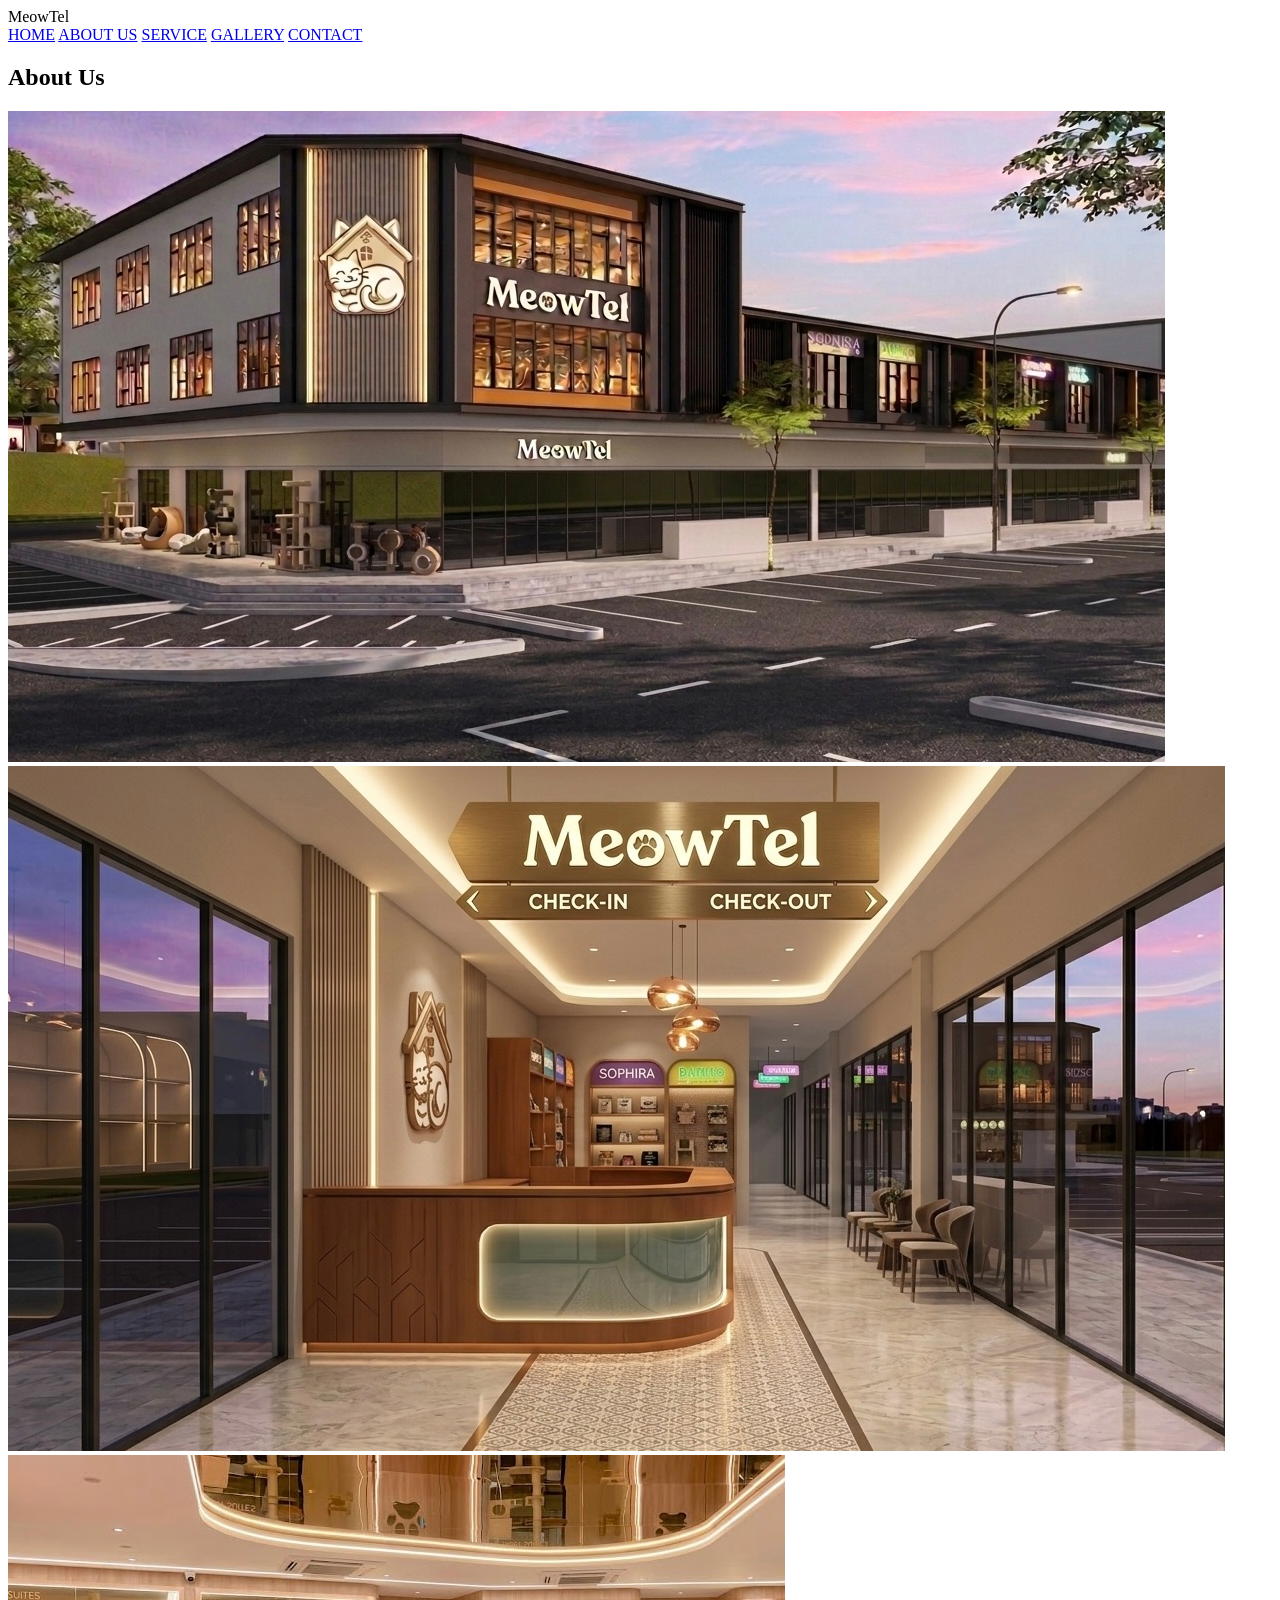
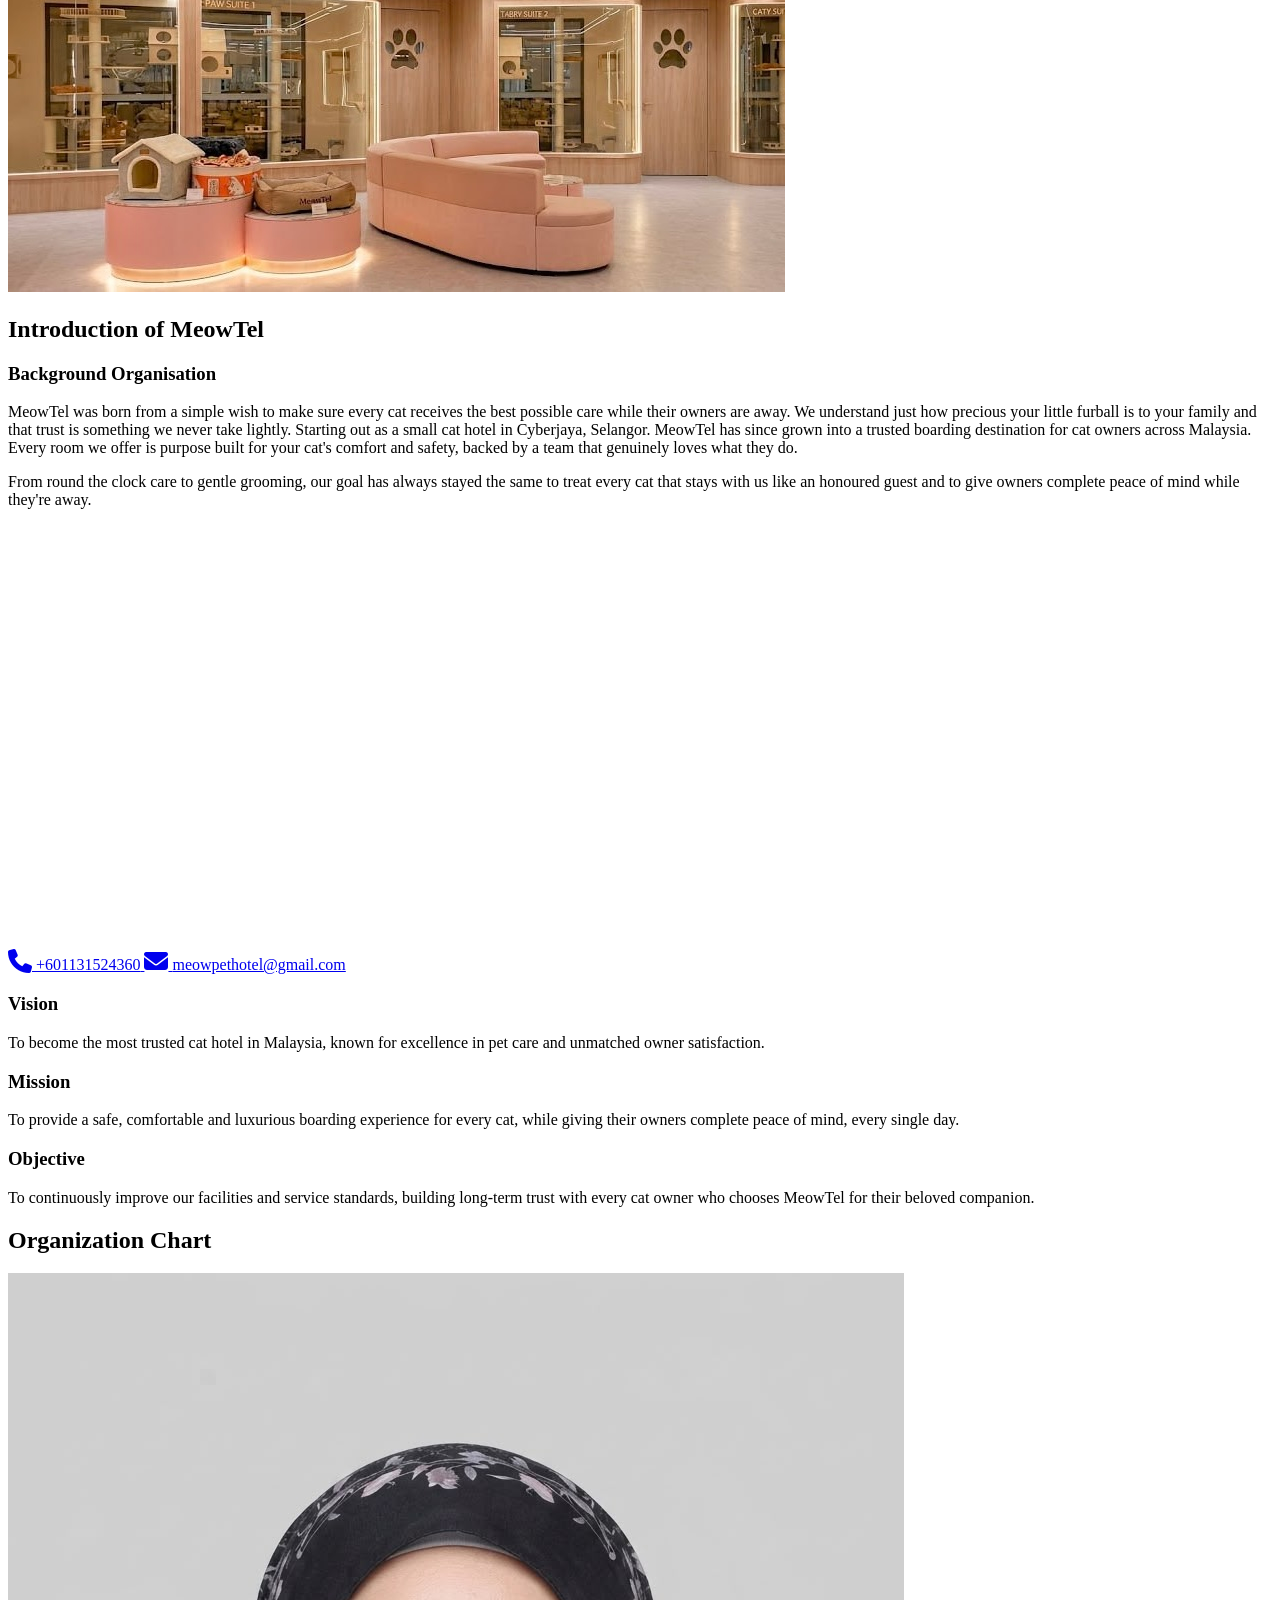
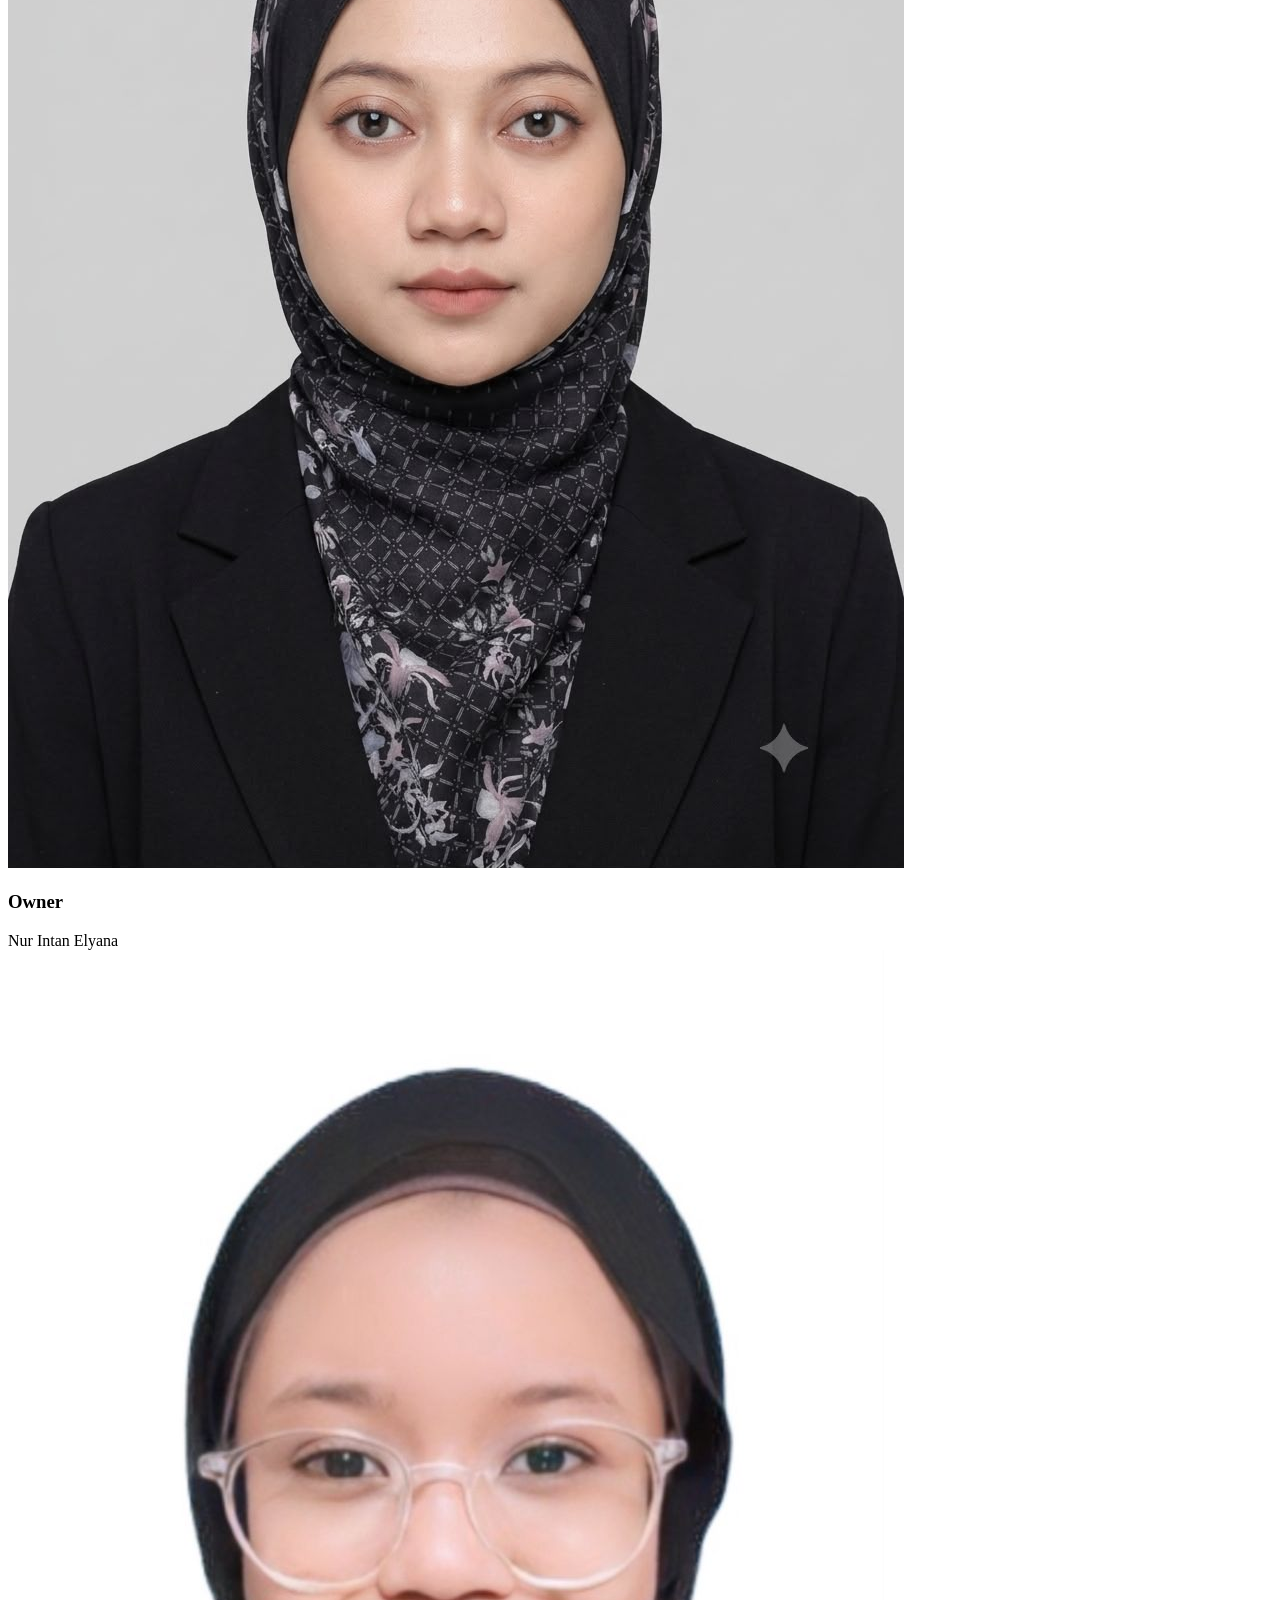
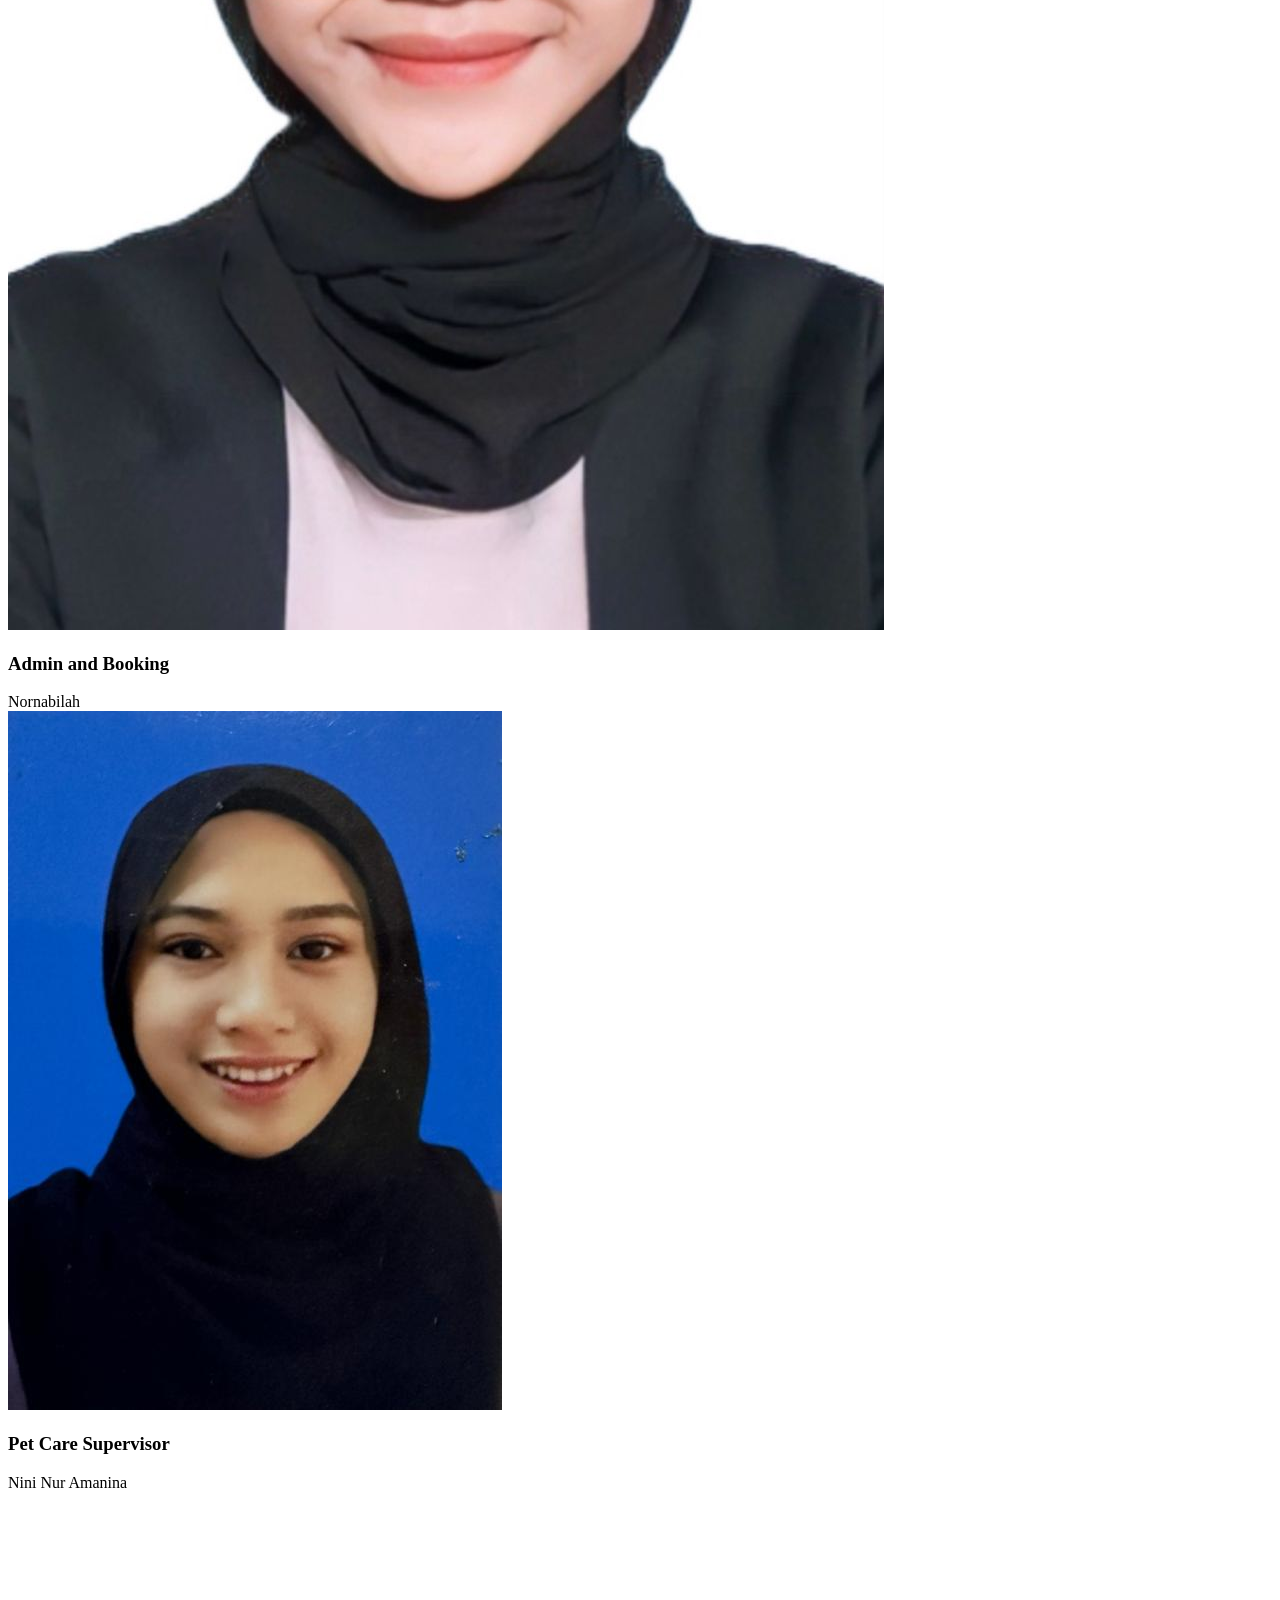
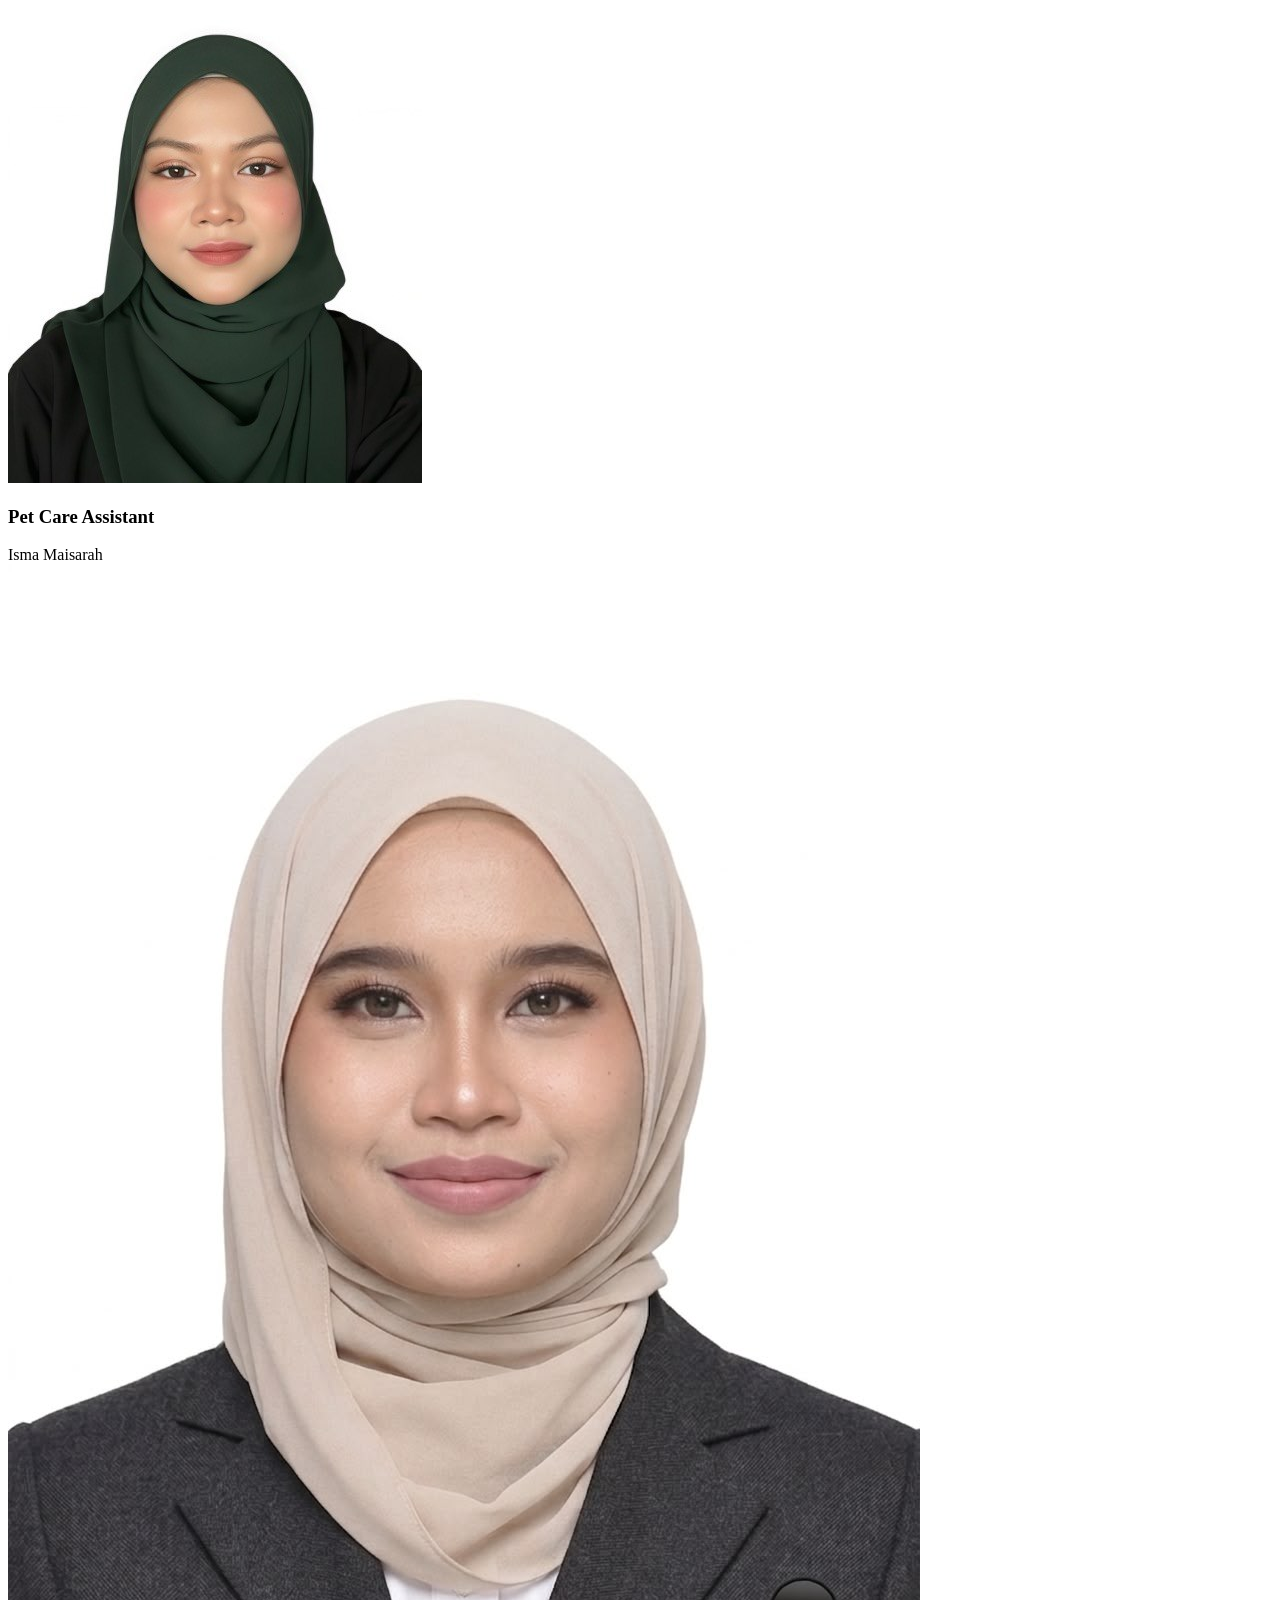
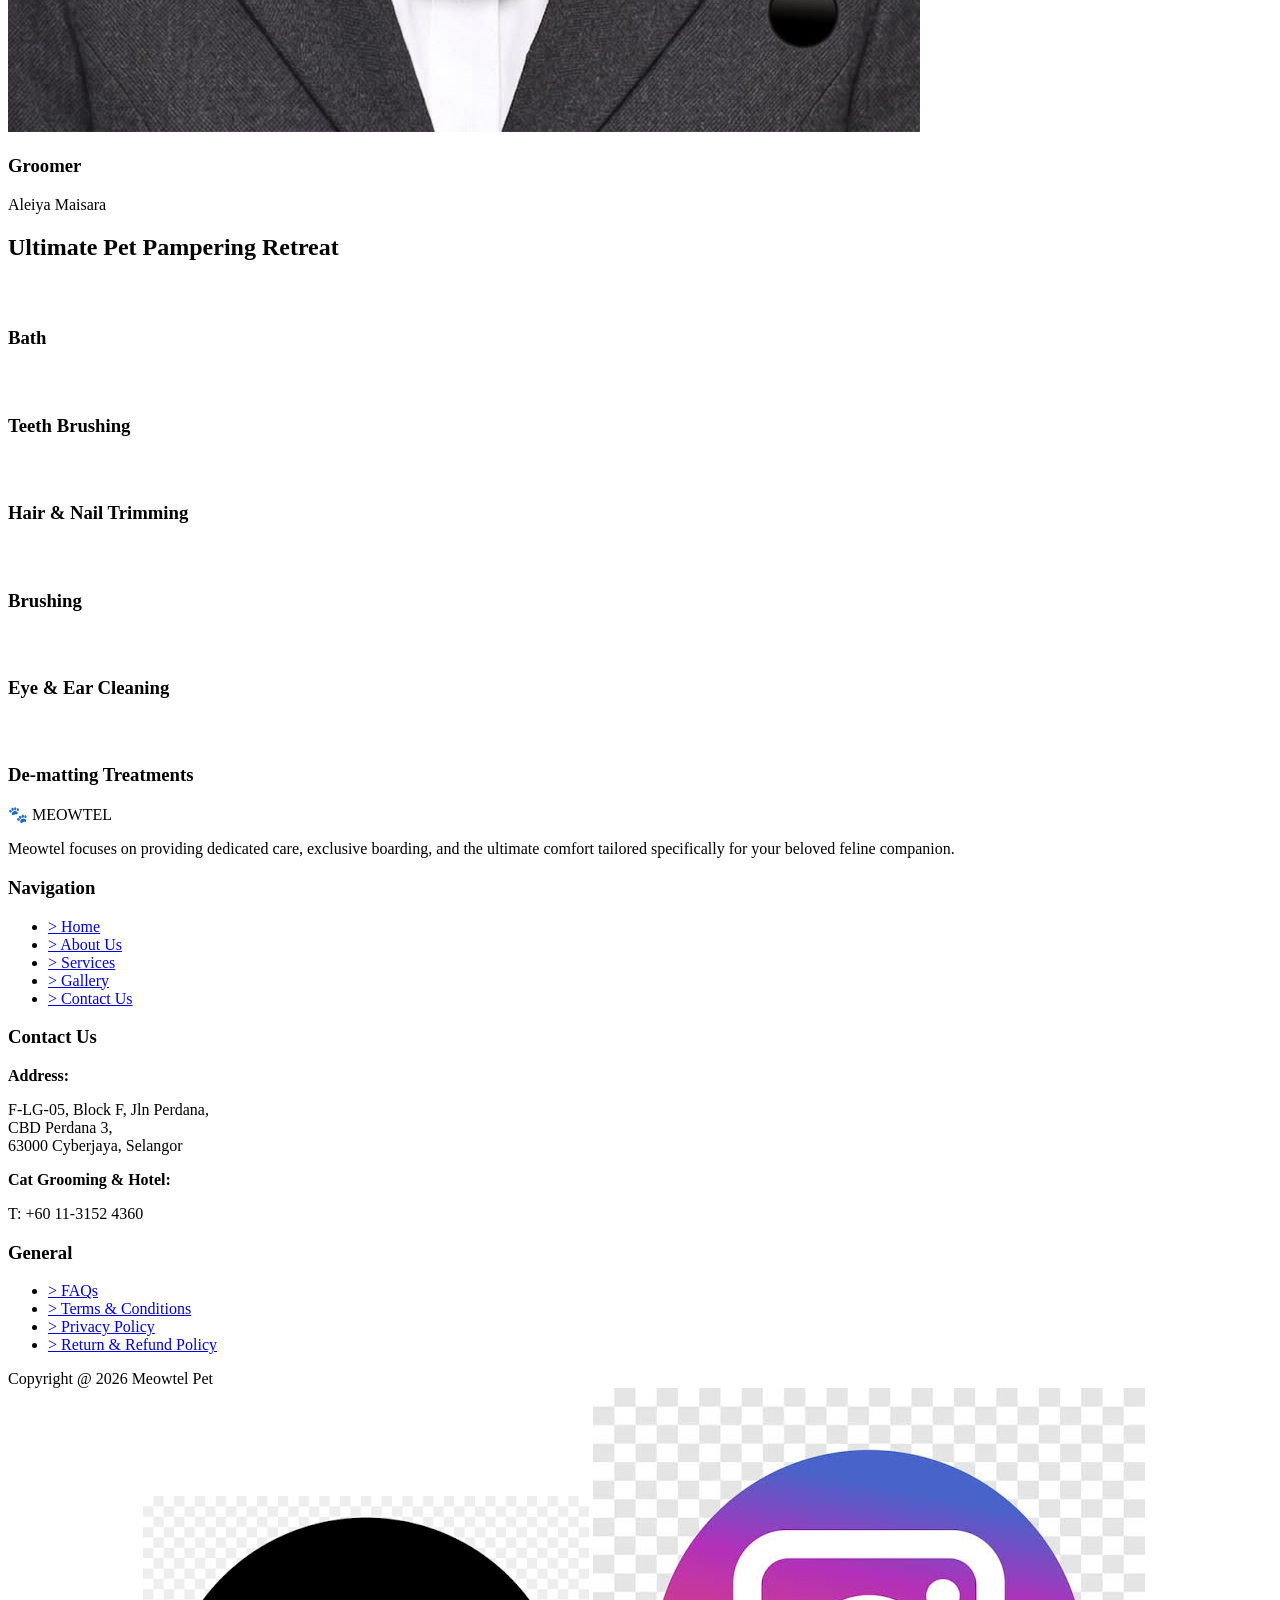
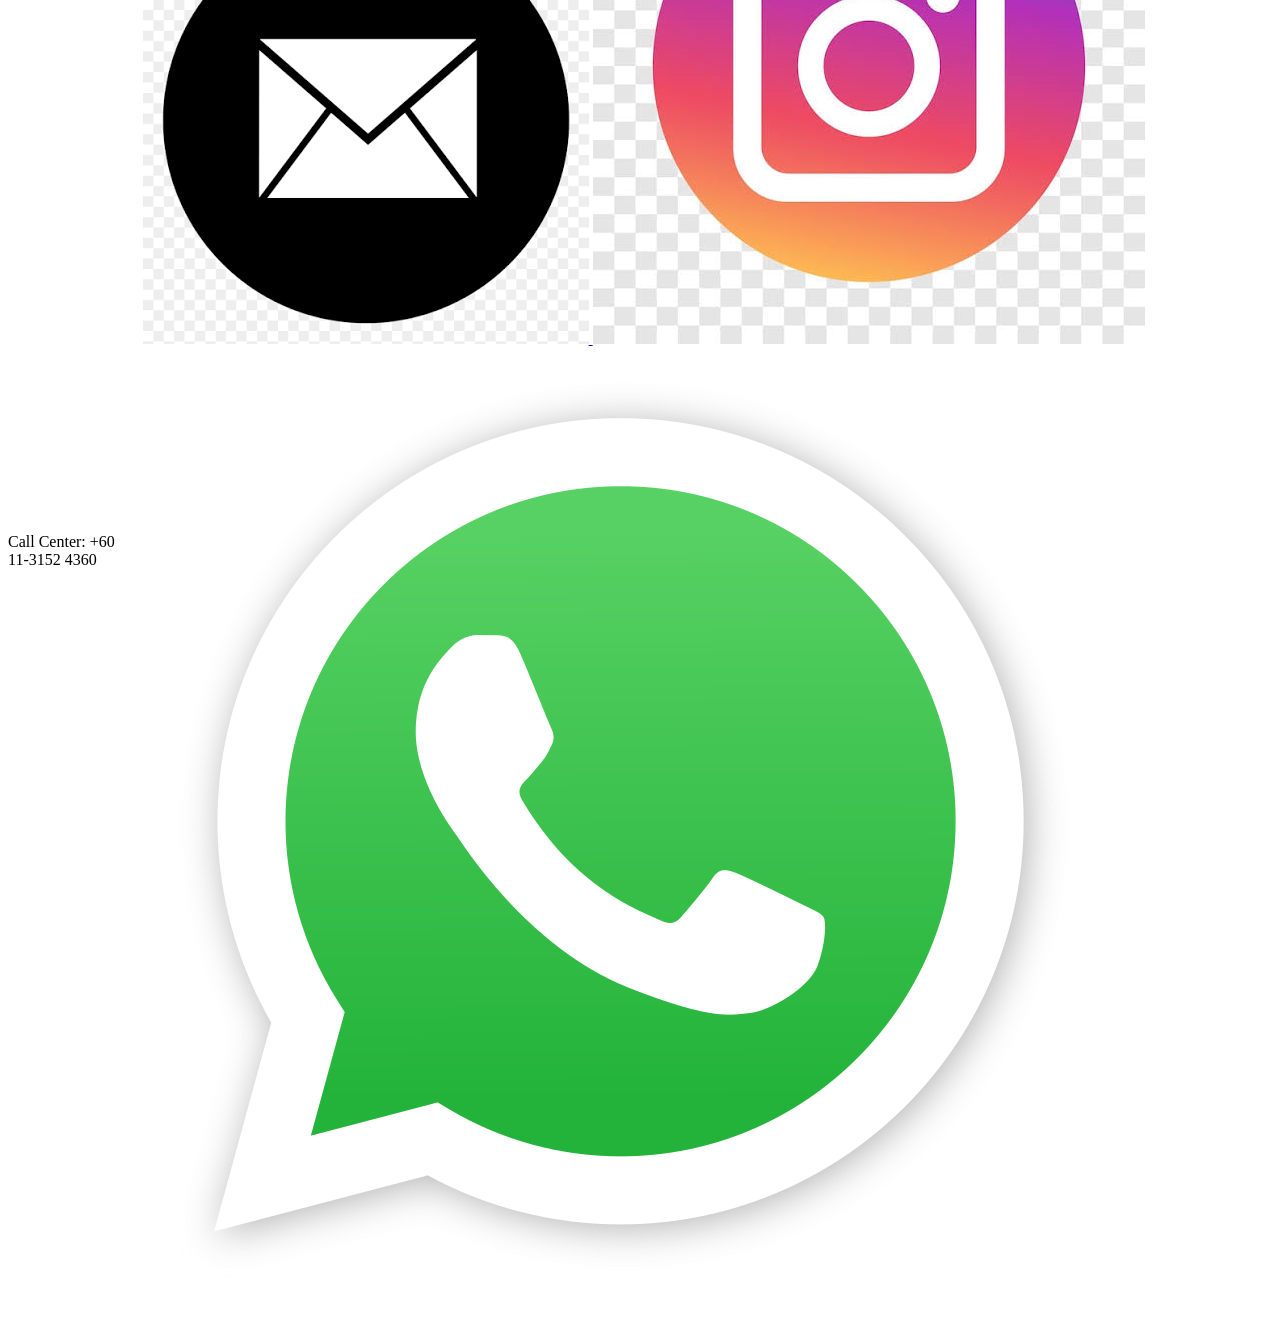
==== aboutus.html @ 7e63807b "Create aboutus.html" ====
<!DOCTYPE html>
<html>
  <head>
     <meta charset="UTF-8">
     <meta name="viewport" content="width=device-width, initial-scale=1.0">
    <title>About Us</title>
    <link rel="stylesheet" href="petstyle.css">
    <link rel="stylesheet" href="https://cdnjs.cloudflare.com/ajax/libs/font-awesome/6.4.2/css/all.min.css">
  </head>
  <body>

    <div class="menu-box">
      <div class="navbar">
        <span class="brand">MeowTel</span>
        <div class="nav-links">
          <a href="index.html">HOME</a>
          <a href="aboutus.html" class="active">ABOUT US</a>
          <a href="petservice.html">SERVICE</a>
          <a href="gallery.html">GALLERY</a>
          <a href="petcontact.html">CONTACT</a>
        </div>
      </div>
    </div>

    <!-- BANNER -->
    <section class="page-banner">
      <h1>About Us</h1>
    </section>

    <!-- MAIN CONTENT -->
    <main class="about-main">

      <!-- SECTION 1: Image Auto Slide -->
      <section class="auto-slide-section">
        <div class="auto-slide">
          <div class="auto-slide-track">
            <div class="auto-slide-item"><img src="images/kedaidepan.PNG" alt="shop"></div>
            <div class="auto-slide-item"><img src="images/kauntermeow.PNG" alt="counter"></div>
            <div class="auto-slide-item"><img src="images/lobby2.JPG" alt="lobby"></div>
          </div>
          <div class="auto-slide-dots">
            <span class="dot active"></span>
            <span class="dot"></span>
            <span class="dot"></span>
          </div>
        </div>
      </section>

      <!-- Introduction -->
      <section class="intro-box">
        <h2>Introduction of MeowTel</h2>
        <h3>Background Organisation</h3>
        <p>MeowTel was born from a simple wish to make sure every cat receives the best possible care while their owners are away. We understand just how precious your little furball is to your family and that trust is something we never take lightly. Starting out as a small cat hotel in Cyberjaya, Selangor. MeowTel has since grown into a trusted boarding destination for cat owners across Malaysia. Every room we offer is purpose built for your cat's comfort and safety, backed by a team that genuinely loves what they do.</p>
        <p>From round the clock care to gentle grooming, our goal has always stayed the same to treat every cat that stays with us like an honoured guest and to give owners complete peace of mind while they're away.</p>
      </section>

      <!-- Maps hyperlink -->
      <section class="map-section">
        <div class="map-wrapper">
          <iframe
            src="https://www.google.com/maps?q=F-LG-05,+Block+F,+Jalan+Perdana,+CBD+Perdana+3,+63000+Cyberjaya,+Selangor&output=embed"
            width="100%"
            height="420"
            style="border:0;"
            allowfullscreen=""
            loading="lazy"
            referrerpolicy="no-referrer-when-downgrade"
            title="MeowTel Location Map">
          </iframe>
        </div>

      
        <div class="contact-pills">
          <a href="tel:+60113152436" class="contact-pill">
            <span class="fa fa-phone" style="font-size:24px"></span>
            <span>+601131524360</span>
          </a>
          <a href="mailto:meowpethotel@gmail.com" class="contact-pill">
            <span class="fa fa-envelope" style="font-size:24px"></span>
            <span>meowpethotel@gmail.com</span>
          </a>
        </div>
      </section>

      <!-- Visi & Misi -->
      <section class="vm-section">
        <div class="vm-grid">
          <div class="vm-box">
            <h3>Vision</h3>
            <p>To become the most trusted cat hotel in Malaysia, known for excellence in pet care and unmatched owner satisfaction.</p>
          </div>
          <div class="vm-box">
            <h3>Mission</h3>
            <p>To provide a safe, comfortable and luxurious boarding experience for every cat, while giving their owners complete peace of mind, every single day.</p>
          </div>
        </div>

        <!-- Objective -->
        <div class="objective-box">
          <h3>Objective</h3>
          <p>To continuously improve our facilities and service standards, building long-term trust with every cat owner who chooses MeowTel for their beloved companion.</p>
        </div>
      </section>

      <!--Organization Chart -->
      <section class="org-chart">
        <h2 class="section-subtitle">Organization Chart</h2>

        <div class="chart-wrapper">
         
          <div class="chart-level level-1">
            <div class="org-card">
              <div class="org-avatar"><span><img src="images/gmbaryana.jpeg" alt="yana"></span></div>
              <h3>Owner</h3>
              <span class="org-name">Nur Intan Elyana</span>
            </div>
          </div>

          <div class="chart-connector connector-1"></div>
      
          <div class="chart-level level-2">
            <div class="org-card">
              <div class="org-avatar"><span><img src="images/bella.JPG" alt="bella"></span></div>
              <h3>Admin and Booking</h3>
              <span class="org-name">Nornabilah</span>
            </div>
            <div class="org-card">
              <div class="org-avatar"><span><img src="images/nina.JPG" alt="nina"></span></div>
              <h3>Pet Care Supervisor</h3>
              <span class="org-name">Nini Nur Amanina</span>
            </div>
          </div>

          <div class="chart-connector connector-2"></div>
         
          <div class="chart-level level-3">
            <div class="org-card">
              <div class="org-avatar"><span><img src="images/ismapss.JPG" alt="isma"></span></div>
              <h3>Pet Care Assistant</h3>
              <span class="org-name">Isma Maisarah</span>
            </div>
            <div class="org-card">
              <div class="org-avatar"><span><img src="images/mai.JPG" alt="mai"></span></div>
              <h3>Groomer</h3>
              <span class="org-name">Aleiya Maisara</span>
            </div>
          </div>

        </div>
      </section>

      <!-- Services -->
      <section class="services-retreat">
        <h2 class="section-subtitle">Ultimate Pet Pampering Retreat</h2>

        <div class="services-icon-grid">
          <div class="service-icon-item">
            <div class="service-icon-circle" style="display: flex; align-items: center; justify-content: center; font-size: 28px; color: white;">
              <i class="fa-solid fa-bath"></i>
            </div>
            <h3>Bath</h3>
          </div>
          <div class="service-icon-item">
            <div class="service-icon-circle" style="display: flex; align-items: center; justify-content: center; font-size: 28px; color: white;">
              <i class="fa-solid fa-tooth"></i>
            </div>
            <h3>Teeth Brushing</h3>
          </div>
          <div class="service-icon-item">
            <div class="service-icon-circle" style="display: flex; align-items: center; justify-content: center; font-size: 28px; color: white;">
              <i class="fa-solid fa-scissors"></i>
            </div>
            <h3>Hair & Nail Trimming</h3>
          </div>
          <div class="service-icon-item">
            <div class="service-icon-circle" style="display: flex; align-items: center; justify-content: center; font-size: 28px; color: white;">
              <i class="fa-solid fa-soap"></i>
            </div>
            <h3>Brushing</h3>
          </div>
          <div class="service-icon-item">
            <div class="service-icon-circle" style="display: flex; align-items: center; justify-content: center; font-size: 28px; color: white;">
              <i class="fa-solid fa-eye"></i>
            </div>
            <h3>Eye & Ear Cleaning</h3>
          </div>
          <div class="service-icon-item">
            <div class="service-icon-circle" style="display: flex; align-items: center; justify-content: center; font-size: 28px; color: white;">
              <i class="fa-solid fa-pump-soap"></i>
            </div>
            <h3>De-matting Treatments</h3>
          </div>
        </div>
      </section>

    </main>

    <footer class="corporate-footer">
        <div class="footer-container">
            <div class="footer-brand">
                <div class="footer-logo">🐾 MEOWTEL</div>
                <p>Meowtel focuses on providing dedicated care, exclusive boarding, and the ultimate comfort tailored specifically for your beloved feline companion.</p>
            </div>

            <div class="footer-column">
                <h3>Navigation</h3>
                <ul>
                    <li><a href="index.html">> Home</a></li>
                    <li><a href="aboutus.html">> About Us</a></li>
                    <li><a href="petservice.html">> Services</a></li>
                    <li><a href="gallery.html">> Gallery</a></li>
                    <li><a href="petcontact.html">> Contact Us</a></li>
                </ul>
            </div>

            <div class="footer-column">
                <h3>Contact Us</h3>
                <p><strong>Address:</strong></p>
                <p>
                    <a href="https://maps.app.goo.gl/d61vTCkLEhmyH38e6" target="_blank" style="color: inherit; text-decoration: none;">
                        F-LG-05, Block F, Jln Perdana,<br>
                        CBD Perdana 3,<br>
                        63000 Cyberjaya, Selangor
                    </a>
                </p>
                <p style="margin-top: 15px;"><strong>Cat Grooming & Hotel:</strong></p>
                <p>T: +60 11-3152 4360</p>
            </div>

  <div class="footer-column">
    <h3>General</h3>
    <ul>
        <li><a href="petservice.html#faq">> FAQs</a></li>
        <li><a href="petservice.html#faq">> Terms & Conditions</a></li>
        <li><a href="petservice.html#faq">> Privacy Policy</a></li>
        <li><a href="petservice.html#faq">> Return & Refund Policy</a></li>
    </ul>
</div>
        </div>

        <div class="footer-bottom">
            <div>Copyright @ 2026 Meowtel Pet</div>
            <div style="display: flex; align-items: center; gap: 20px;">
                <span>Call Center: +60 11-3152 4360</span>
                <div class="social-icons">
                    <a href="mailto:meowpethotel@gmail.com" title="Email Us">
                        <img src="images/email_logo.png" alt="Email">
                    </a>
                    <a href="https://instagram.com/meowtel.pet" target="_blank" title="Instagram">
                        <img src="images/intagram_logo.jpeg" alt="Instagram">
                    </a>
                    <a href="https://wa.me/601131524360?text=Hai%20Meowtel,%20saya%20berminat%20untuk%20mengetahui%20slot%20kosong%20hotel%20untuk%20sibulus" target="_blank" title="WhatsApp">
                        <img src="images/whatsapp_logo.webp" alt="WhatsApp">
                    </a>
                </div>
            </div>
        </div>
    </footer>

  </body>
</html>
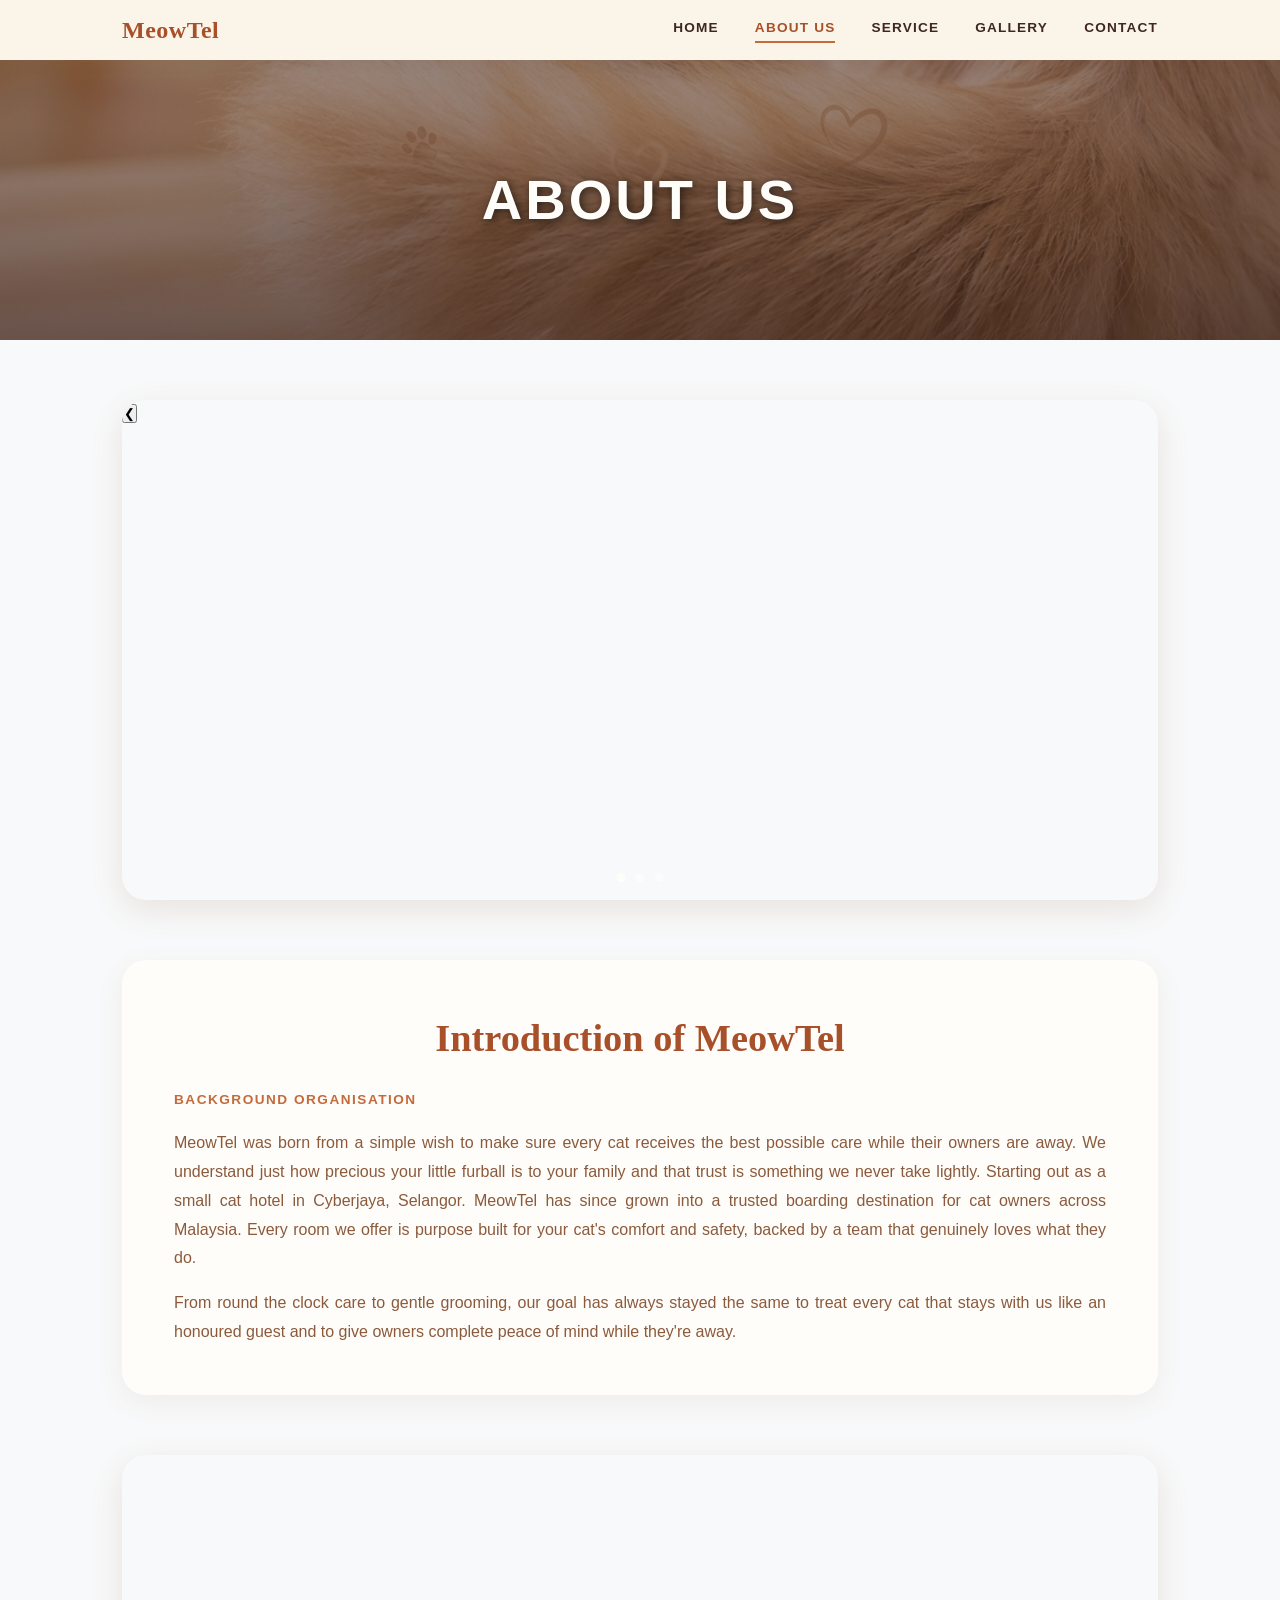
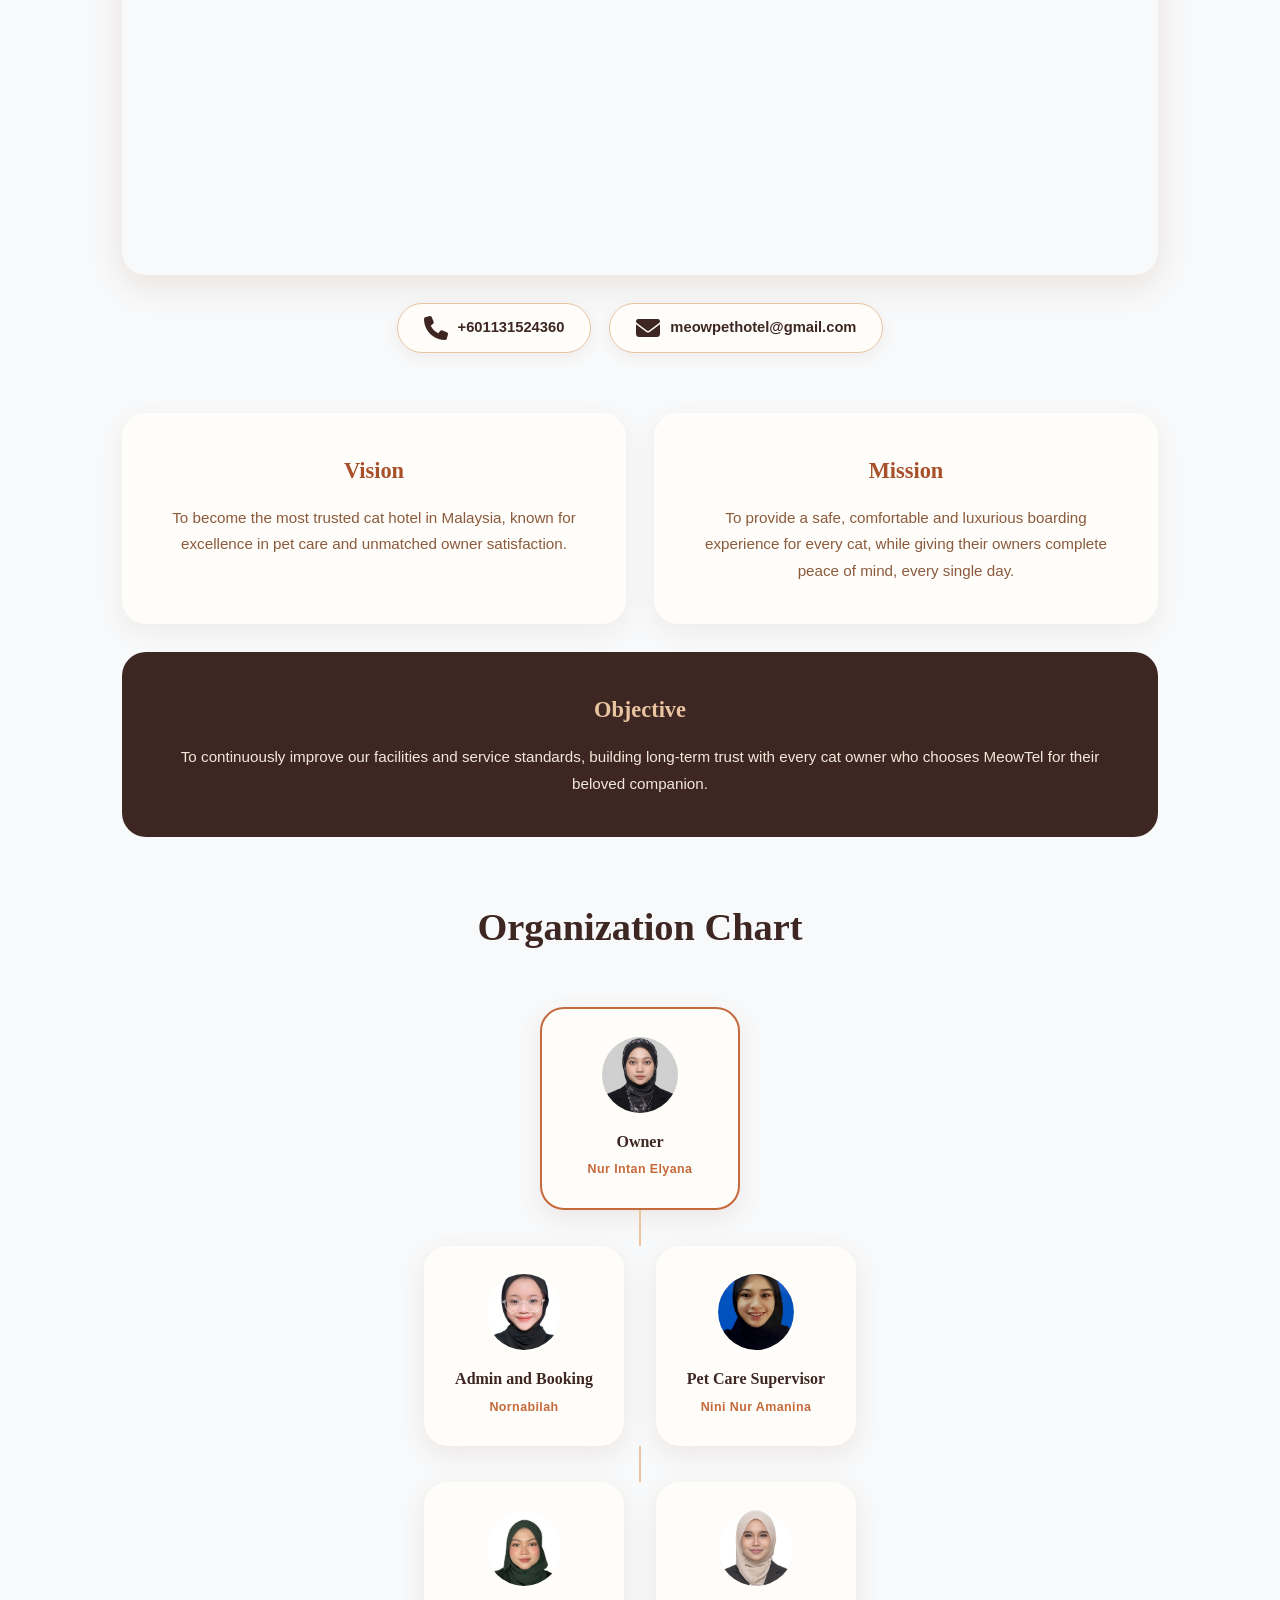
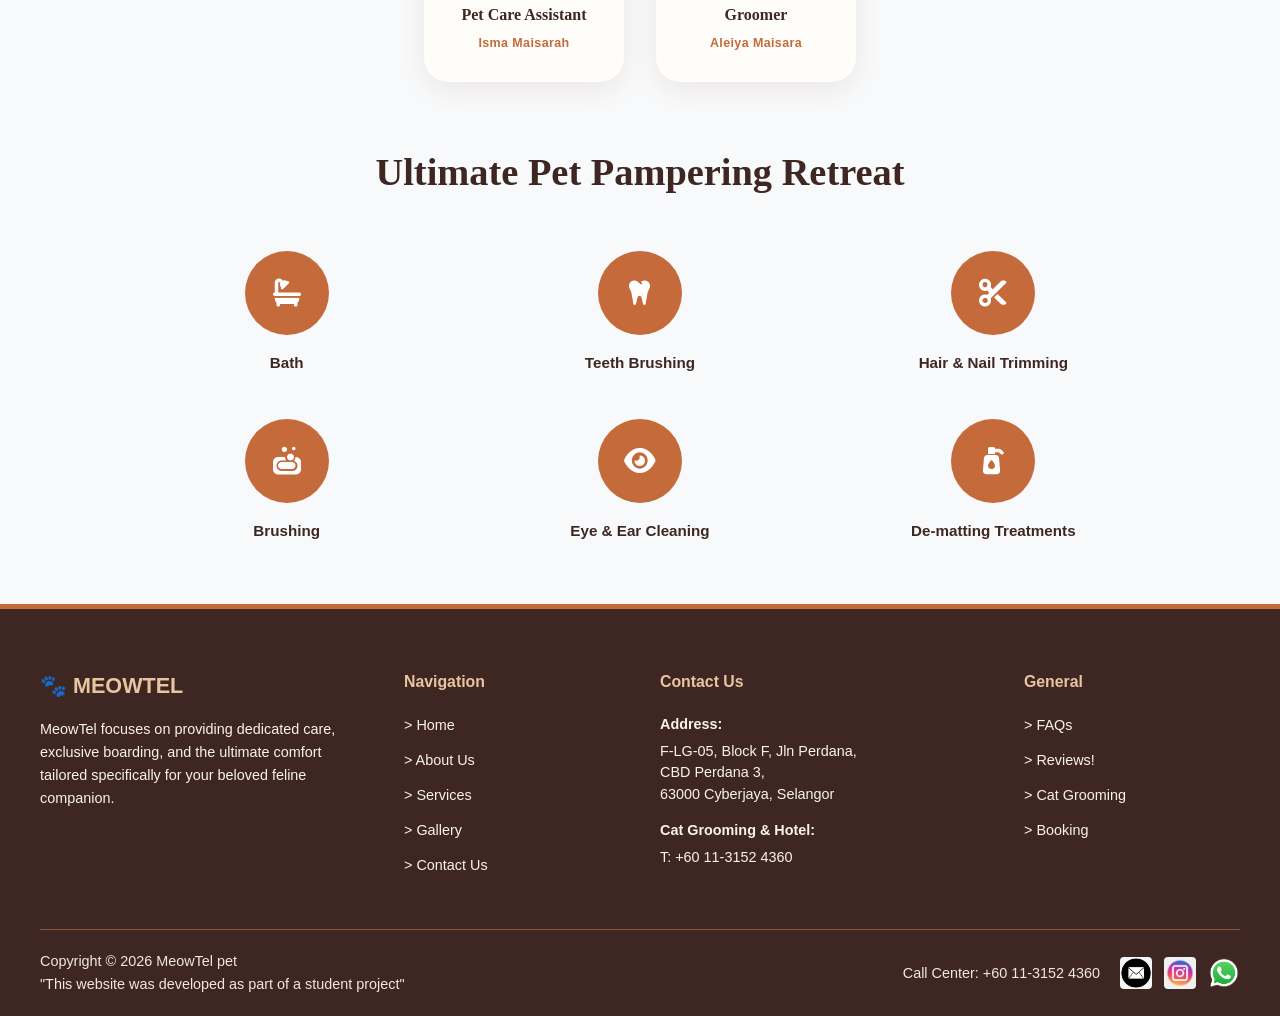
==== commit acab3443: "Create aboutus.html" ====
--- a/aboutus.html
+++ b/aboutus.html
@@ -33,15 +33,20 @@
       <!-- SECTION 1: Image Auto Slide -->
       <section class="auto-slide-section">
         <div class="auto-slide">
-          <div class="auto-slide-track">
+          <button class="slide-arrow prev-arrow" onclick="changeSlide(-1)">&#10094;</button>
+
+          <div class="auto-slide-track" id="slideTrack">
             <div class="auto-slide-item"><img src="images/kedaidepan.PNG" alt="shop"></div>
             <div class="auto-slide-item"><img src="images/kauntermeow.PNG" alt="counter"></div>
             <div class="auto-slide-item"><img src="images/lobby2.JPG" alt="lobby"></div>
           </div>
-          <div class="auto-slide-dots">
-            <span class="dot active"></span>
-            <span class="dot"></span>
-            <span class="dot"></span>
+
+          <button class="slide-arrow next-arrow" onclick="changeSlide(1)">&#10095;</button>
+
+          <div class="auto-slide-dots" id="slideDots">
+            <span class="dot active" onclick="goToSlide(0)"></span>
+            <span class="dot" onclick="goToSlide(1)"></span>
+            <span class="dot" onclick="goToSlide(2)"></span>
           </div>
         </div>
       </section>
@@ -195,67 +200,153 @@
 
     </main>
 
+    <!--footer-->
     <footer class="corporate-footer">
+
         <div class="footer-container">
+
+            <!-- Brand -->
             <div class="footer-brand">
-                <div class="footer-logo">🐾 MEOWTEL</div>
-                <p>Meowtel focuses on providing dedicated care, exclusive boarding, and the ultimate comfort tailored specifically for your beloved feline companion.</p>
-            </div>
-
+
+                <div class="footer-logo">
+                    🐾 MEOWTEL
+                </div>
+
+                <p>
+                    MeowTel focuses on providing dedicated care,
+                    exclusive boarding, and the ultimate comfort
+                    tailored specifically for your beloved feline companion.
+                </p>
+
+            </div>
+
+            <!-- Navigation -->
             <div class="footer-column">
+
                 <h3>Navigation</h3>
+
                 <ul>
-                    <li><a href="index.html">> Home</a></li>
-                    <li><a href="aboutus.html">> About Us</a></li>
-                    <li><a href="petservice.html">> Services</a></li>
-                    <li><a href="gallery.html">> Gallery</a></li>
-                    <li><a href="petcontact.html">> Contact Us</a></li>
+                    <li><a href="index.html">&gt; Home</a></li>
+                    <li><a href="aboutus.html">&gt; About Us</a></li>
+                    <li><a href="petservice.html">&gt; Services</a></li>
+                    <li><a href="gallery.html">&gt; Gallery</a></li>
+                    <li><a href="petcontact.html">&gt; Contact Us</a></li>
                 </ul>
-            </div>
-
+
+            </div>
+
+            <!-- Contact -->
             <div class="footer-column">
+
                 <h3>Contact Us</h3>
+
                 <p><strong>Address:</strong></p>
+
                 <p>
-                    <a href="https://maps.app.goo.gl/d61vTCkLEhmyH38e6" target="_blank" style="color: inherit; text-decoration: none;">
+                    <a href="https://maps.app.goo.gl/d61vTCkLEhmyH38e6"
+                      target="_blank"
+                      style="color: inherit; text-decoration: none;">
+
                         F-LG-05, Block F, Jln Perdana,<br>
                         CBD Perdana 3,<br>
                         63000 Cyberjaya, Selangor
+
                     </a>
                 </p>
-                <p style="margin-top: 15px;"><strong>Cat Grooming & Hotel:</strong></p>
+
+                <p style="margin-top:15px;">
+                    <strong>Cat Grooming & Hotel:</strong>
+                </p>
+
                 <p>T: +60 11-3152 4360</p>
-            </div>
-
-  <div class="footer-column">
-    <h3>General</h3>
-    <ul>
-        <li><a href="petservice.html#faq">> FAQs</a></li>
-        <li><a href="petservice.html#faq">> Terms & Conditions</a></li>
-        <li><a href="petservice.html#faq">> Privacy Policy</a></li>
-        <li><a href="petservice.html#faq">> Return & Refund Policy</a></li>
-    </ul>
-</div>
-        </div>
+
+            </div>
+
+            <!-- General -->
+            <div class="footer-column">
+
+                <h3>General</h3>
+
+                <ul>
+                    <li><a href="petservice.html#faq">&gt; FAQs</a></li>
+                    <li><a href="petservice.html#rev">&gt; Reviews!</a></li>
+                    <li><a href="petservice.html#cgroom">&gt; Cat Grooming</a></li>
+                    <li><a href="petservice.html#booking">&gt; Booking</a></li>
+                </ul>
+
+            </div>
+
+        </div>
+
+        <!-- Footer Bottom -->
 
         <div class="footer-bottom">
-            <div>Copyright @ 2026 Meowtel Pet</div>
-            <div style="display: flex; align-items: center; gap: 20px;">
+
+            <div>
+                Copyright © 2026 MeowTel pet
+                <br> "This website was developed as part of a student project"
+            </div>
+
+            <div style="display:flex;align-items:center;gap:20px;">
+
                 <span>Call Center: +60 11-3152 4360</span>
+
                 <div class="social-icons">
+
                     <a href="mailto:meowpethotel@gmail.com" title="Email Us">
                         <img src="images/email_logo.png" alt="Email">
                     </a>
-                    <a href="https://instagram.com/meowtel.pet" target="_blank" title="Instagram">
+
+                    <a href="https://instagram.com/meowtel.pet"
+                      target="_blank"
+                      title="Instagram">
                         <img src="images/intagram_logo.jpeg" alt="Instagram">
                     </a>
-                    <a href="https://wa.me/601131524360?text=Hai%20Meowtel,%20saya%20berminat%20untuk%20mengetahui%20slot%20kosong%20hotel%20untuk%20sibulus" target="_blank" title="WhatsApp">
+
+                    <a href="https://wa.me/601131524360?text=Hai%20Meowtel,%20saya%20berminat%20untuk%20mengetahui%20slot%20kosong%20hotel%20untuk%20sibulus"
+                      target="_blank"
+                      title="WhatsApp">
                         <img src="images/whatsapp_logo.webp" alt="WhatsApp">
                     </a>
+
                 </div>
-            </div>
-        </div>
+
+            </div>
+
+        </div>
+
     </footer>
+
+    <script>
+      let currentSlide = 0;
+      const totalSlides = 3;
+      const track = document.getElementById('slideTrack');
+      const dots = document.querySelectorAll('#slideDots .dot');
+
+      function updateSlide() {
+        track.style.transform = `translateX(-${currentSlide * 100}%)`;
+        dots.forEach((dot, i) => dot.classList.toggle('active', i === currentSlide));
+      }
+
+      function changeSlide(direction) {
+        currentSlide = (currentSlide + direction + totalSlides) % totalSlides;
+        updateSlide();
+        resetAutoSlide();
+      }
+
+      function goToSlide(index) {
+        currentSlide = index;
+        updateSlide();
+        resetAutoSlide();
+      }
+
+      let autoSlideInterval = setInterval(() => changeSlide(1), 4000);
+
+      function resetAutoSlide() {
+        clearInterval(autoSlideInterval);
+        autoSlideInterval = setInterval(() => changeSlide(1), 4000);
+      }
+    </script>
 
   </body>
 </html>
--- a/petstyle.css
+++ b/petstyle.css
@@ -0,0 +1,2051 @@
+/* ==========================================================================
+   1. ROOT VARIABLES & BASIC RESET
+   ========================================================================== */
+:root {
+  --cream: #FAF3E8;
+  --cream-soft: #F2E8D8;
+  --terracotta: #C46A3B;
+  --terracotta-dark: #A8502A;
+  --coklat: #8B5A3C;
+  --coklat-gelap: #3E2723;
+  --peach: #E8C4A0;
+  --white: #FFFDF9;
+
+  --font-display: "Fraunces", serif;
+  --font-body: "Segoe UI", Arial, Inter, sans-serif;
+
+  --max-width: 1100px;
+  --radius-soft: 24px;
+}
+
+* {
+  margin: 0;
+  padding: 0;
+  box-sizing: border-box;
+}
+
+html {
+  scroll-behavior: smooth;
+}
+
+body {
+  font-family: var(--font-body);
+  background-color: #f8f9fa;
+  color: var(--coklat-gelap);
+  line-height: 1.6;
+  overflow-x: hidden;
+}
+
+a {
+  text-decoration: none;
+  color: inherit;
+}
+
+ul {
+  list-style: none;
+}
+
+img {
+  max-width: 100%;
+  display: block;
+}
+
+/* ==========================================================================
+   2. NAVIGATION BAR
+   ========================================================================== */
+.menu-box {
+  position: fixed;
+  top: 0;
+  left: 0;
+  width: 100%;
+  z-index: 100;
+  background-color: rgba(250, 243, 232, 0.92);
+  backdrop-filter: blur(8px);
+  box-shadow: 0 2px 16px rgba(62, 39, 35, 0.06);
+}
+
+.navbar {
+  max-width: var(--max-width);
+  margin: 0 auto;
+  display: flex;
+  align-items: center;
+  justify-content: space-between;
+  padding: 12px 32px; 
+  height: 60px; 
+  box-sizing: border-box;
+}
+
+.navbar .brand {
+  font-family: var(--font-display);
+  font-size: 1.5rem;
+  font-weight: 700;
+  color: var(--terracotta-dark);
+  letter-spacing: 0.5px;
+  line-height: 1; 
+}
+
+.navbar .nav-links {
+  display: flex;
+  gap: 36px;
+}
+
+.navbar a:not(.brand) {
+  font-size: 0.85rem;
+  font-weight: 600;
+  letter-spacing: 1.2px;
+  color: var(--coklat-gelap);
+  position: relative;
+  padding-bottom: 4px;
+  transition: color 0.3s ease;
+}
+
+.navbar a:not(.brand)::after {
+  content: "";
+  position: absolute;
+  bottom: 0;
+  left: 0;
+  width: 0;
+  height: 2px;
+  background-color: var(--terracotta);
+  transition: width 0.3s ease;
+}
+
+.navbar a:not(.brand):hover,
+.navbar a.active {
+  color: var(--terracotta-dark);
+}
+
+.navbar a:not(.brand):hover::after,
+.navbar a.active::after {
+  width: 100%;
+}
+/* ==========================================================================
+   3. HERO SECTION (Fail index.html)
+   ========================================================================== */
+.hero {
+  position: relative;
+  height: 100vh;
+  min-height: 560px;
+  display: flex;
+  align-items: center;
+  justify-content: center;
+  overflow: hidden;
+}
+
+.hero-slider {
+  position: absolute;
+  inset: 0;
+  z-index: 1;
+}
+
+.hero-slider .slide {
+  position: absolute;
+  inset: 0;
+  background-size: cover;
+  background-position: center;
+  opacity: 0;
+  animation: slideShow 18s infinite;
+}
+
+.hero-slider .slide::after {
+  content: "";
+  position: absolute;
+  inset: 0;
+  background: linear-gradient(
+    180deg,
+    rgba(62, 39, 35, 0.55) 0%,
+    rgba(62, 39, 35, 0.35) 45%,
+    rgba(62, 39, 35, 0.7) 100%
+  );
+}
+
+.hero-slider .slide:nth-child(1) {
+  background-image: url(images/banner_index.png);
+  animation-delay: 0s;
+}
+.hero-slider .slide:nth-child(2) {
+  background-image: url(images/meowtel_5.jpeg);
+  animation-delay: 6s;
+}
+.hero-slider .slide:nth-child(3) {
+  background-image: url(images/meowtel_15.jpeg);
+  animation-delay: 12s;
+}
+.hero-slider .slide:nth-child(4) {
+  background-image: url(images/meowtel_10.jpeg);
+  animation-delay: 18s;
+}
+
+@keyframes slideShow {
+  0%   { opacity: 0; }
+  4%   { opacity: 1; }
+  30%  { opacity: 1; }
+  36%  { opacity: 0; }
+  100% { opacity: 0; }
+}
+
+.hero-content {
+  position: relative;
+  z-index: 2;
+  text-align: center;
+  color: var(--white);
+  padding: 0 24px;
+  animation: heroRise 1.2s ease-out;
+}
+
+@keyframes heroRise {
+  from { opacity: 0; transform: translateY(28px); }
+  to   { opacity: 1; transform: translateY(0); }
+}
+
+.hero-eyebrow {
+  font-size: 0.8rem;
+  letter-spacing: 4px;
+  text-transform: uppercase;
+  color: var(--peach);
+  margin-bottom: 18px;
+  font-weight: 600;
+}
+
+.hero-content h1 {
+  font-family: var(--font-display);
+  font-size: clamp(3rem, 9vw, 6.5rem);
+  font-weight: 600;
+  line-height: 1;
+  letter-spacing: -1px;
+}
+
+.hero-content .tagline {
+  font-family: var(--font-display);
+  font-style: italic;
+  font-size: clamp(1.1rem, 2.5vw, 1.5rem);
+  margin-top: 18px;
+  color: var(--cream-soft);
+  font-weight: 400;
+}
+
+.hero-cta {
+  display: inline-block;
+  margin-top: 36px;
+  padding: 14px 38px;
+  background-color: var(--terracotta);
+  color: var(--white);
+  font-weight: 600;
+  font-size: 0.9rem;
+  letter-spacing: 1px;
+  border-radius: 100px;
+  transition: background-color 0.3s ease, transform 0.3s ease;
+}
+
+.hero-cta:hover {
+  background-color: var(--terracotta-dark);
+  transform: translateY(-3px);
+}
+
+.scroll-cue {
+  position: absolute;
+  bottom: 32px;
+  left: 50%;
+  transform: translateX(-50%);
+  z-index: 2;
+  color: var(--cream);
+  font-size: 1.6rem;
+  animation: bounceCue 2s infinite;
+  opacity: 0.85;
+}
+
+@keyframes bounceCue {
+  0%, 100% { transform: translate(-50%, 0); }
+  50%      { transform: translate(-50%, 10px); }
+}
+
+/* ==========================================================================
+   4. MAIN HOTEL CONTENT (Fail index.html)
+   ========================================================================== */
+.cat-hotel-section {
+  max-width: var(--max-width);
+  margin: 0 auto;
+  padding: 110px 32px 60px;
+}
+
+.section-eyebrow {
+  display: block;
+  text-align: center;
+  font-size: 0.78rem;
+  letter-spacing: 3px;
+  text-transform: uppercase;
+  color: var(--terracotta);
+  font-weight: 600;
+  margin-bottom: 14px;
+}
+
+.hotel-intro {
+  text-align: center;
+  max-width: 720px;
+  margin: 0 auto;
+}
+
+.hotel-intro h2 {
+  font-family: var(--font-display);
+  font-size: clamp(2.2rem, 5vw, 3.2rem);
+  font-weight: 600;
+  color: var(--terracotta-dark);
+  margin-bottom: 24px;
+}
+
+.hotel-intro p {
+  color: var(--coklat);
+  font-size: 1.02rem;
+  margin-bottom: 16px;
+}
+
+.divider-paw {
+  text-align: center;
+  font-size: 1.4rem;
+  color: var(--peach);
+  margin: 48px 0;
+  letter-spacing: 24px;
+}
+
+.section-subtitle {
+  font-family: var(--font-display);
+  text-align: center;
+  font-size: clamp(1.8rem, 4vw, 2.4rem);
+  font-weight: 600;
+  color: var(--coklat-gelap);
+  margin-bottom: 48px;
+}
+
+.features-grid {
+  display: grid;
+  grid-template-columns: repeat(3, 1fr);
+  gap: 28px;
+  margin-bottom: 30px;
+}
+
+.feature-item {
+  background-color: var(--white);
+  border-radius: var(--radius-soft);
+  padding: 38px 24px;
+  text-align: center;
+  box-shadow: 0 8px 24px rgba(139, 90, 60, 0.08);
+  transition: transform 0.35s ease, box-shadow 0.35s ease;
+}
+
+.feature-item:hover {
+  transform: translateY(-8px);
+  box-shadow: 0 16px 32px rgba(139, 90, 60, 0.16);
+}
+
+.icon-circle {
+  width: 72px;
+  height: 72px;
+  margin: 0 auto 18px;
+  background-color: var(--cream-soft);
+  border-radius: 50%;
+  display: flex;
+  align-items: center;
+  justify-content: center;
+  font-size: 1.8rem;
+  transition: background-color 0.3s ease;
+}
+
+.feature-item:hover .icon-circle {
+  background-color: var(--peach);
+}
+
+.feature-item h3 {
+  font-size: 0.98rem;
+  font-weight: 600;
+  color: var(--coklat-gelap);
+  letter-spacing: 0.3px;
+}
+
+.additional-features {
+  background-color: var(--coklat-gelap);
+  color: var(--cream);
+  border-radius: var(--radius-soft);
+  padding: 56px 48px;
+  margin-top: 50px;
+}
+
+.additional-features h2 {
+  font-family: var(--font-display);
+  font-size: clamp(1.6rem, 3.5vw, 2.1rem);
+  font-weight: 600;
+  margin-bottom: 30px;
+  color: var(--peach);
+}
+
+.additional-features ul {
+  display: grid;
+  grid-template-columns: repeat(2, 1fr);
+  gap: 16px 40px;
+}
+
+.additional-features li {
+  position: relative;
+  padding-left: 28px;
+  font-size: 0.95rem;
+  color: var(--cream-soft);
+}
+
+.additional-features li::before {
+  content: "🐾";
+  position: absolute;
+  left: 0;
+  top: 0;
+  font-size: 0.85rem;
+}
+
+/* ==========================================================================
+   5. GALLERY & VIDEO (Fail gallery.html & gallery2.html)
+   ========================================================================== */
+.hero-banner {
+  background: linear-gradient(rgba(62, 39, 35, 0.5), rgba(62, 39, 35, 0.5)), url('images/newbanner.png');
+  background-size: cover;
+  background-position: center;
+  background-repeat: no-repeat;
+  background-color: var(--terracotta); 
+  height: 280px; 
+  display: flex;
+  justify-content: center;
+  align-items: center;
+  width: 100%;
+  margin-top: 60px; 
+  position: relative;
+}
+
+.hero-banner h1 {
+  color: var(--white);
+  font-size: 3.5em;
+  margin: 0;
+  letter-spacing: 3px;
+  text-transform: uppercase;
+  text-shadow: 2px 2px 8px rgba(0, 0, 0, 0.6); 
+}
+
+.main-content {
+  text-align: center;
+  padding: 40px 0;
+}
+
+.main-content h2 {
+  font-size: 2.2em;
+  color: var(--coklat-gelap);
+  margin-bottom: 30px;
+}
+
+.seamless-grid {
+  display: grid;
+  grid-template-columns: repeat(4, 1fr); 
+  gap: 0px; 
+  width: 100%;
+  margin-bottom: 50px;
+}
+
+.grid-item {
+  display: block;
+  position: relative;
+  width: 100%;
+  aspect-ratio: 4 / 3; 
+  overflow: hidden;
+}
+
+.grid-item img {
+  width: 100%;
+  height: 100%;
+  object-fit: cover;
+  display: block;
+  cursor: pointer;
+  transition: transform 0.3s ease;
+}
+
+.grid-item img:hover {
+  transform: scale(1.04); 
+}
+
+.video-section-title {
+  font-size: 2.2em;
+  color: var(--coklat-gelap);
+  margin: 50px 0 30px 0;
+}
+
+.video-grid {
+  display: grid;
+  grid-template-columns: repeat(3, 1fr);
+  gap: 20px;
+  max-width: 1200px;
+  margin: 0 auto;
+  padding: 0 20px;
+}
+
+.video-item {
+  position: relative;
+  width: 100%;
+  aspect-ratio: 16 / 9;
+  overflow: hidden;
+  border-radius: 8px;
+  box-shadow: 0 4px 15px rgba(0,0,0,0.1);
+  display: block;
+}
+
+.video-item img {
+  width: 100%;
+  height: 100%;
+  object-fit: cover;
+  display: block;
+  transition: transform 0.3s ease;
+}
+
+.video-item:hover img {
+  transform: scale(1.05);
+}
+
+.play-overlay {
+  position: absolute;
+  top: 0; left: 0; width: 100%; height: 100%;
+  background: rgba(0, 0, 0, 0.2);
+  display: flex;
+  justify-content: center;
+  align-items: center;
+  transition: background 0.3s ease;
+}
+
+.video-item:hover .play-overlay {
+  background: rgba(0, 0, 0, 0.4);
+}
+
+.play-button {
+  width: 60px;
+  height: 60px;
+  background-color: rgba(255, 255, 255, 0.85);
+  border-radius: 50%;
+  display: flex;
+  justify-content: center;
+  align-items: center;
+  box-shadow: 0 4px 10px rgba(0,0,0,0.3);
+  transition: transform 0.2s;
+}
+
+.video-item:hover .play-button {
+  transform: scale(1.1);
+  background-color: var(--white);
+}
+
+.play-icon {
+  width: 0;
+  height: 0;
+  border-top: 12px solid transparent;
+  border-bottom: 12px solid transparent;
+  border-left: 20px solid var(--terracotta);
+  margin-left: 4px;
+}
+
+.pagination-container {
+  margin: 60px 0 60px 0;
+  display: flex;
+  justify-content: center;
+  gap: 8px;
+}
+
+.page-btn {
+  padding: 10px 18px;
+  border-radius: 4px;
+  text-decoration: none;
+  font-weight: bold;
+  font-size: 0.95em;
+  transition: background-color 0.2s;
+}
+
+.page-btn.active {
+  background-color: var(--coklat); 
+  color: var(--white);
+}
+
+.page-btn.inactive {
+  background-color: var(--cream-soft); 
+  color: var(--coklat-gelap);
+}
+
+.page-btn.next {
+  background-color: var(--peach);
+  color: var(--coklat-gelap);
+}
+
+.page-btn:hover {
+  filter: brightness(0.9);
+}
+
+/* ==========================================================================
+   6. ABOUT US 
+   ========================================================================== */
+.page-banner {
+  margin-top: 60px;
+  /* DIUBAH: Menggunakan gambar latar belakang yang sama dengan gallery beserta lapisan malap (overlay) */
+  background: linear-gradient(rgba(62, 39, 35, 0.5), rgba(62, 39, 35, 0.5)), url('images/newbanner.png');
+  background-size: cover;
+  background-position: center;
+  background-repeat: no-repeat;
+  background-color: var(--terracotta); 
+  height: 280px; 
+  display: flex;
+  justify-content: center;
+  align-items: center;
+  width: 100%;
+  text-align: center;
+  box-sizing: border-box;
+}
+
+.page-banner h1 {
+  color: var(--white);
+  font-size: 3.5em;
+  margin: 0;
+  letter-spacing: 3px;
+  text-transform: uppercase;
+  text-shadow: 2px 2px 8px rgba(0, 0, 0, 0.6); 
+}
+.about-main {
+  max-width: var(--max-width);
+  margin: 0 auto;
+  padding: 60px 32px 60px;
+}
+
+.auto-slide-section {
+  margin-bottom: 60px;
+}
+
+.auto-slide {
+  position: relative;
+  border-radius: var(--radius-soft);
+  overflow: hidden;
+  height: 500px;
+  box-shadow: 0 10px 32px rgba(139, 90, 60, 0.14);
+}
+
+.auto-slide-track {
+  position: relative;
+  width: 100%;
+  height: 100%;
+}
+
+.auto-slide-item {
+  position: absolute;
+  inset: 0;
+  opacity: 0;
+  animation: autoSlideShow 18s infinite;
+}
+
+.auto-slide-item img {
+  width: 100%;       
+  height: 100%;      
+  object-fit: cover; 
+  display: block;
+}
+
+.grid-item img {
+  width: 100%;       
+  height: 100%;      
+  object-fit: cover; 
+  display: block;
+}
+.auto-slide-item:nth-child(1) {
+  background: linear-gradient(135deg, var(--terracotta) 0%, var(--coklat) 60%, var(--coklat-gelap) 100%);
+  animation-delay: 0s;
+}
+.auto-slide-item:nth-child(2) {
+  background: linear-gradient(135deg, var(--coklat) 0%, var(--peach) 55%, var(--terracotta) 100%);
+  animation-delay: 5s;
+}
+.auto-slide-item:nth-child(3) {
+  background: linear-gradient(135deg, var(--coklat-gelap) 0%, var(--terracotta) 50%, var(--peach) 100%);
+  animation-delay: 10s;
+}
+
+@keyframes autoSlideShow {
+  0%   { opacity: 0; }
+  4%   { opacity: 1; }
+  30%  { opacity: 1; }
+  36%  { opacity: 0; }
+  100% { opacity: 0; }
+}
+
+.auto-slide-dots {
+  position: absolute;
+  bottom: 18px;
+  left: 50%;
+  transform: translateX(-50%);
+  display: flex;
+  gap: 10px;
+  z-index: 2;
+}
+
+.auto-slide-dots .dot {
+  width: 9px;
+  height: 9px;
+  border-radius: 50%;
+  background-color: rgba(255, 255, 255, 0.5);
+}
+
+.auto-slide-dots .dot.active {
+  background-color: var(--white);
+}
+
+.intro-box {
+  background-color: var(--white);
+  border-radius: var(--radius-soft);
+  padding: 48px 52px;
+  box-shadow: 0 8px 28px rgba(139, 90, 60, 0.08);
+  margin-bottom: 60px;
+}
+
+.intro-box h2 {
+  font-family: var(--font-display);
+  font-size: clamp(1.8rem, 4vw, 2.4rem);
+  font-weight: 600;
+  color: var(--terracotta-dark);
+  margin-bottom: 20px;
+  text-align: center;
+}
+
+.intro-box h3 {
+  font-size: 0.85rem;
+  font-weight: 700;
+  letter-spacing: 1.5px;
+  text-transform: uppercase;
+  color: var(--terracotta);
+  margin-bottom: 18px;
+  text-align: justify;
+}
+
+.intro-box p {
+  color: var(--coklat);
+  font-size: 1rem;
+  line-height: 1.8;
+  margin-bottom: 16px;
+  text-align: justify;
+}
+
+
+.intro-box p:last-child {
+  margin-bottom: 0;
+}
+
+.map-section {
+  margin-bottom: 60px;
+}
+
+.map-wrapper {
+  border-radius: var(--radius-soft);
+  overflow: hidden;
+  box-shadow: 0 10px 32px rgba(139, 90, 60, 0.14);
+}
+
+.map-wrapper iframe {
+  width: 100%;
+  display: block;
+}
+
+.contact-pills {
+  display: flex;
+  justify-content: center;
+  flex-wrap: wrap;
+  gap: 18px;
+  margin-top: 28px;
+}
+
+.contact-pill {
+  display: inline-flex;
+  align-items: center;
+  gap: 10px;
+  background-color: var(--white);
+  border: 1px solid var(--peach);
+  border-radius: 100px;
+  padding: 12px 26px;
+  font-size: 0.92rem;
+  font-weight: 600;
+  color: var(--coklat-gelap);
+  box-shadow: 0 4px 14px rgba(139, 90, 60, 0.08);
+  transition: transform 0.3s ease, box-shadow 0.3s ease, background-color 0.3s ease;
+}
+
+.contact-pill:hover {
+  transform: translateY(-3px);
+  background-color: var(--cream-soft);
+  box-shadow: 0 8px 20px rgba(139, 90, 60, 0.14);
+}
+
+.pill-icon {
+  font-size: 1.05rem;
+}
+
+.vm-section {
+  margin-bottom: 60px;
+}
+
+.vm-grid {
+  display: grid;
+  grid-template-columns: 1fr 1fr;
+  gap: 28px;
+  margin-bottom: 28px;
+}
+
+.vm-box {
+  background-color: var(--white);
+  border-radius: var(--radius-soft);
+  padding: 40px 36px;
+  text-align: center;
+  box-shadow: 0 8px 24px rgba(139, 90, 60, 0.08);
+}
+
+.vm-box h3 {
+  font-family: var(--font-display);
+  font-size: 1.4rem;
+  font-weight: 600;
+  color: var(--terracotta-dark);
+  margin-bottom: 16px;
+}
+
+.vm-box p {
+  font-size: 0.95rem;
+  color: var(--coklat);
+  line-height: 1.75;
+  text-align: center;
+}
+
+.objective-box {
+  background-color: var(--coklat-gelap);
+  border-radius: var(--radius-soft);
+  padding: 40px 44px;
+  text-align: center;
+  color: var(--cream);
+}
+
+.objective-box h3 {
+  font-family: var(--font-display);
+  font-size: 1.4rem;
+  font-weight: 600;
+  color: var(--peach);
+  margin-bottom: 16px;
+}
+
+.objective-box p {
+  font-size: 0.95rem;
+  color: var(--cream-soft);
+  line-height: 1.75;
+}
+
+.org-chart {
+  text-align: center;
+  margin-bottom: 60px;
+}
+
+.chart-wrapper {
+  display: flex;
+  flex-direction: column;
+  align-items: center;
+  margin-top: 40px;
+}
+
+.chart-level {
+  display: flex;
+  justify-content: center;
+  gap: 32px;
+  flex-wrap: wrap;
+}
+
+.chart-connector {
+  width: 2px;
+  height: 36px;
+  background-color: var(--peach);
+}
+
+.org-card {
+  background-color: var(--white);
+  border-radius: var(--radius-soft);
+  padding: 28px 24px;
+  width: 200px;
+  box-shadow: 0 8px 24px rgba(139, 90, 60, 0.1);
+  transition: transform 0.3s ease, box-shadow 0.3s ease;
+}
+
+.org-card:hover {
+  transform: translateY(-6px);
+  box-shadow: 0 16px 32px rgba(139, 90, 60, 0.16);
+}
+
+.org-avatar {
+  width: 76px;
+  height: 76px;
+  margin: 0 auto 16px;
+  background-color: var(--cream-soft);
+  border-radius: 50%;
+  display: flex;
+  align-items: center;
+  justify-content: center;
+  font-size: 2rem;
+  overflow: hidden;
+  transition: background-color 0.3s ease;
+}
+
+.org-avatar img {
+  width: 100%;
+  height: 100%;
+  object-fit: cover;
+  border-radius: 50%;
+}
+
+.org-card:hover .org-avatar {
+  background-color: var(--peach);
+}
+
+.org-card h3 {
+  font-family: var(--font-display);
+  font-size: 1rem;
+  font-weight: 600;
+  color: var(--coklat-gelap);
+  margin-bottom: 6px;
+}
+
+.org-name {
+  display: block;
+  font-size: 0.78rem;
+  font-weight: 600;
+  letter-spacing: 0.4px;
+  color: var(--terracotta);
+}
+
+.level-1 .org-card {
+  border: 2px solid var(--terracotta);
+}
+
+.services-retreat {
+  text-align: center;
+}
+
+.services-icon-grid {
+  display: grid;
+  grid-template-columns: repeat(3, 1fr);
+  gap: 44px 24px;
+  margin-top: 44px;
+}
+
+.service-icon-item {
+  display: flex;
+  flex-direction: column;
+  align-items: center;
+}
+
+.service-icon-circle {
+  width: 84px;
+  height: 84px;
+  border-radius: 50%;
+  background-color: var(--terracotta);
+  color: var(--white);
+  display: flex;
+  align-items: center;
+  justify-content: center;
+  font-size: 2.1rem;
+  margin-bottom: 16px;
+  transition: transform 0.3s ease, background-color 0.3s ease;
+}
+
+.service-icon-item:hover .service-icon-circle {
+  transform: translateY(-6px);
+  background-color: var(--terracotta-dark);
+}
+
+.service-icon-item h3 {
+  font-size: 0.95rem;
+  font-weight: 600;
+  color: var(--coklat-gelap);
+}
+
+/* ==========================================================================
+   7. WHATSAPP FLOATING BUTTON
+   ========================================================================== */
+.whatsapp-float {
+  position: fixed;
+  bottom: 30px;
+  right: 30px;
+  background-color: #25D366;
+  width: 60px;
+  height: 60px;
+  border-radius: 50%;
+  display: flex;
+  justify-content: center;
+  align-items: center;
+  box-shadow: 0 4px 10px rgba(0,0,0,0.3);
+  z-index: 9999;
+  transition: transform 0.2s;
+  overflow: hidden; 
+}
+
+.whatsapp-float img {
+  width: 100%;
+  height: 100%;
+  object-fit: cover; 
+  display: block;
+}
+
+.whatsapp-float:hover {
+  transform: scale(1.1);
+}
+
+/*==================================================
+SECTION TITLE
+==================================================*/
+
+.section-title{
+    text-align:center;
+    margin-bottom:50px;
+}
+
+.section-title h2{
+    font-family:var(--font-display);
+    font-size:2.5rem;
+    color:var(--terracotta-dark);
+    margin-bottom:15px;
+}
+
+.section-title p{
+    color:var(--brown);
+    font-size:1rem;
+}
+
+/*==================================================
+GROOMING SERVICES
+==================================================*/
+
+.grooming{
+    width:100%;
+    max-width:1400px;
+    margin:0 auto;
+    padding:60px 30px;
+}
+
+/*==================================================
+SERVICE TABS
+==================================================*/
+
+.service-tabs{
+    display:flex;
+    justify-content:center;
+    align-items:center;
+    gap:25px;
+    flex-wrap:wrap;
+    margin:60px 0;
+}
+
+.tab-btn{
+    min-width:260px;
+    height:90px;
+
+    display:flex;
+    justify-content:center;
+    align-items:center;
+    gap:12px;
+
+    background:#fff;
+    border:none;
+    border-radius:22px;
+    cursor:pointer;
+
+    font-size:1.25rem;
+    font-weight:600;
+
+    color:var(--brown-dark);
+
+    box-shadow:0 8px 25px rgba(0,0,0,.08);
+    transition:.3s;
+}
+
+.tab-btn i{
+    font-size:1.6rem;
+    color:var(--terracotta);
+}
+
+.tab-btn:hover{
+    transform:translateY(-5px);
+    background:var(--cream);
+}
+
+.tab-btn.active{
+    background:var(--terracotta);
+    color:#fff;
+}
+
+.tab-btn.active i{
+    color:#fff;
+}
+
+/*==================================================
+TAB CONTENT
+==================================================*/
+
+.tab-content{
+    display:none;
+    margin-top:50px;
+}
+
+.tab-content.active-tab{
+    display:block;
+    animation:fade .4s ease;
+}
+
+@keyframes fade{
+
+    from{
+        opacity:0;
+        transform:translateY(20px);
+    }
+
+    to{
+        opacity:1;
+        transform:translateY(0);
+    }
+
+}
+
+
+/*==============================
+BATH PACKAGE
+==============================*/
+
+#bath{
+    display:none;
+}
+
+#bath.active-tab{
+    display:block;
+}
+
+.bath-wrapper{
+    max-width:1300px;
+    margin:60px auto;
+    display:grid;
+    grid-template-columns:300px repeat(3,1fr);
+    gap:0;
+    background:#fff;
+    border-radius:20px;
+    overflow:hidden;
+    box-shadow:0 10px 30px rgba(0,0,0,.08);
+}
+
+.bath-info{
+
+    background:#faf7f2;
+    padding:40px;
+    text-align:center;
+    display:flex;
+    flex-direction:column;
+    justify-content:center;
+}
+
+.bath-info h4{
+    color:#777;
+    margin-bottom:10px;
+}
+
+.bath-info h2{
+    font-size:3rem;
+    color:#8d6655;
+    margin-bottom:25px;
+}
+
+.bath-info p{
+    line-height:1.9;
+    color:#666;
+}
+
+.bath-card{
+    padding:45px 30px;
+    text-align:center;
+    border-left:1px solid #eee;
+    display:flex;
+    flex-direction:column;
+    justify-content:space-between;
+}
+
+.bath-card small{
+    color:#888;
+    font-weight:600;
+}
+
+.bath-card h3{
+    margin:15px 0 30px;
+    color:#6d4c41;
+}
+
+.bath-card h1{
+    margin:35px 0 20px;
+}
+
+.bath-card p{
+    margin:12px 0;
+}
+
+.service-book{
+    margin-top:35px;
+    text-align:center;
+}
+
+.bath-btn{
+    display:inline-block;
+    margin-top:20px;
+    padding:12px 35px;
+    background:#d79a5d;    
+    color:#fff;
+    text-decoration:none;
+    border-radius:8px;
+    font-weight:600;
+    transition:.3s;
+}
+
+.bath-btn:hover{
+    background:#b97a56;
+    color:#fff;
+}
+
+.service-book .bath-btn:hover{
+    background:#b97a56;
+    transform:translateY(-2px);
+}
+
+@media(max-width:991px){
+
+.bath-wrapper{
+
+grid-template-columns:1fr;
+
+}
+
+.bath-card{
+border-left:none;
+border-top:1px solid #eee;
+}
+
+}
+
+/*==================================================
+BOOK BUTTON
+==================================================*/
+
+.book-btn{
+    width:100%;
+    text-align:center;
+    margin:45px 0 70px;
+}
+
+.book-btn .btn{
+    display:inline-block;
+    padding:15px 40px;
+    border-radius:8px;
+    background:#d79a5d;
+    color:#fff;
+    text-decoration:none;
+    font-weight:600;
+    transition:.3s;
+}
+
+.book-btn .btn:hover{
+    background:#bf844b;
+}
+
+@media (max-width:992px){
+
+    .bath-packages{
+        grid-template-columns:1fr;
+    }
+
+    .package-info{
+        border-bottom:1px solid #ddd;
+        padding-bottom:30px;
+    }
+
+}
+
+/*==================================================
+PRICE TABLE
+==================================================*/
+
+.service-table{
+    width:100%;
+    border-collapse:collapse;
+    background:#fff;
+    border-radius:20px;
+    overflow:hidden;
+    box-shadow:0 10px 30px rgba(0,0,0,.08);
+}
+
+.service-table thead{
+    background:var(--terracotta);
+    color:#fff;
+}
+
+.service-table th,
+.service-table td{
+    padding:18px;
+    text-align:center;
+}
+
+.service-table tbody tr{
+    border-bottom:1px solid #eee;
+}
+
+.service-table tbody tr:hover{
+    background:#faf4ef;
+}
+
+/*==================================================
+CAT HOTEL ROOMS
+==================================================*/
+
+.rooms{
+    max-width:1200px;
+    margin:auto;
+    padding:100px 30px;
+}
+
+
+/*==================================================
+ROOM CARD
+==================================================*/
+
+.room-card{
+    display:grid;
+    grid-template-columns:2fr 1fr .8fr;
+    gap:35px;
+
+    background:#fff;
+    border-radius:25px;
+    padding:25px;
+    margin-bottom:40px;
+
+    box-shadow:0 10px 30px rgba(0,0,0,.08);
+    transition:.35s;
+}
+
+.room-card:hover{
+    transform:translateY(-8px);
+    box-shadow:0 18px 40px rgba(0,0,0,.15);
+}
+
+
+/*==================================================
+ROOM GALLERY
+==================================================*/
+
+.room-gallery{
+    display:grid;
+    grid-template-columns:repeat(3,1fr);
+    gap:15px;
+}
+
+.room-gallery img{
+    height:230px;
+    object-fit:cover;
+    border-radius:18px;
+    transition:.3s;
+}
+
+.room-gallery img:hover{
+    transform:scale(1.05);
+}
+
+
+/*==================================================
+ROOM INFO
+==================================================*/
+
+.room-info{
+    display:flex;
+    flex-direction:column;
+    justify-content:center;
+}
+
+.room-info h3{
+    font-family:var(--font-display);
+    color:var(--terracotta-dark);
+    font-size:2rem;
+    margin-bottom:20px;
+}
+
+.room-info ul{
+    padding:0;
+}
+
+.room-info li{
+    margin-bottom:18px;
+    color:var(--brown);
+    line-height:1.7;
+}
+
+.room-info i{
+    color:var(--terracotta);
+    margin-right:8px;
+}
+
+
+/*==================================================
+ROOM PRICE
+==================================================*/
+
+.room-price .book-btn{
+    display:inline-flex;
+    align-items:center;
+    justify-content:center;
+    gap:8px;
+
+    padding:14px 28px;
+    margin-top:20px;
+
+    background:#d79a5d;
+    color:#fff;
+    text-decoration:none;
+    border-radius:10px;
+    font-weight:600;
+    transition:.3s;
+}
+
+.room-price .book-btn:hover{
+    background:#bf844b;
+    transform:translateY(-3px);
+}
+
+.room-price .book-btn i{
+    color:#fff;
+}
+
+/*==================================================
+ROOM ANIMATION
+==================================================*/
+
+.room-card{
+    animation:fadeUp .6s ease;
+}
+
+@keyframes fadeUp{
+
+    from{
+        opacity:0;
+        transform:translateY(40px);
+    }
+
+    to{
+        opacity:1;
+        transform:translateY(0);
+    }
+
+}
+
+/*==================================================
+BOOKING
+==================================================*/
+
+.booking{
+    padding:100px 30px;
+
+    background:
+    linear-gradient(rgba(62,39,35,.75),
+    rgba(62,39,35,.75)),
+    url("images/booking-bg.jpg");
+
+    background-size:cover;
+    background-position:center;
+}
+
+.booking-container{
+    max-width:1100px;
+    margin:auto;
+    text-align:center;
+}
+
+.booking-container h2{
+    font-family:var(--font-display);
+    font-size:3rem;
+    color:#fff;
+    margin-bottom:20px;
+}
+
+.booking-container p{
+    color:#f3f3f3;
+    margin-bottom:50px;
+    line-height:1.8;
+}
+
+.booking-box{
+    background:#fff;
+    border-radius:25px;
+    padding:45px;
+    box-shadow:0 15px 35px rgba(0,0,0,.18);
+}
+
+.booking-box h3{
+    margin-bottom:30px;
+    color:var(--terracotta-dark);
+}
+
+.booking-box form{
+    display:grid;
+    grid-template-columns:repeat(4,1fr);
+    gap:20px;
+    align-items:end;
+}
+
+.booking-input{
+    display:flex;
+    flex-direction:column;
+    text-align:left;
+}
+
+.booking-input label{
+    margin-bottom:8px;
+    font-weight:600;
+    color:var(--terracotta-dark);
+}
+
+.booking-input input,
+.booking-input select{
+    padding:15px;
+    border:2px solid #ddd;
+    border-radius:12px;
+    outline:none;
+    transition:.3s;
+}
+
+.booking-input input:focus,
+.booking-input select:focus{
+    border-color:var(--terracotta);
+}
+
+.booking-button button{
+    width:100%;
+    padding:16px;
+    border:none;
+    border-radius:12px;
+    background:#25D366;
+    color:#fff;
+    font-size:16px;
+    font-weight:600;
+    cursor:pointer;
+    transition:.3s;
+}
+
+.booking-button button:hover{
+    background:#1BAE56;
+}
+
+
+/*==================================================
+FAQ
+==================================================*/
+
+.faq{
+    max-width:1100px;
+    margin:auto;
+    padding:100px 30px;
+}
+
+.faq-container{
+    margin-top:50px;
+}
+
+.faq details{
+    background:#fff;
+    border-radius:18px;
+    margin-bottom:18px;
+    overflow:hidden;
+    box-shadow:0 8px 25px rgba(0,0,0,.08);
+}
+
+.faq summary{
+    cursor:pointer;
+    list-style:none;
+    padding:22px 30px;
+    font-weight:600;
+    color:var(--terracotta-dark);
+    position:relative;
+}
+
+.faq summary::-webkit-details-marker{
+    display:none;
+}
+
+.faq summary::after{
+    content:"+";
+    position:absolute;
+    right:30px;
+    font-size:25px;
+    color:var(--terracotta);
+}
+
+.faq details[open] summary::after{
+    content:"−";
+}
+
+.faq p{
+    padding:0 30px 25px;
+    color:#666;
+    line-height:1.8;
+}
+
+
+/*==================================================
+REVIEWS
+==================================================*/
+
+.reviews{
+    background:#faf7f2;
+    padding:100px 30px;
+}
+
+.reviews-container{
+    max-width:1200px;
+    margin:50px auto 0;
+
+    display:grid;
+    grid-template-columns:repeat(3,1fr);
+    gap:30px;
+}
+
+.review-card{
+    background:#fff;
+    border-radius:22px;
+    padding:30px;
+    box-shadow:0 10px 25px rgba(0,0,0,.08);
+    transition:.3s;
+}
+
+.review-card:hover{
+    transform:translateY(-8px);
+}
+
+.profile{
+    display:flex;
+    align-items:center;
+    gap:15px;
+    margin-bottom:20px;
+}
+
+.avatar{
+    width:60px;
+    height:60px;
+    border-radius:50%;
+    background:var(--terracotta);
+    color:#fff;
+
+    display:flex;
+    justify-content:center;
+    align-items:center;
+
+    font-size:22px;
+    font-weight:bold;
+}
+
+.profile h4{
+    margin-bottom:5px;
+    color:var(--terracotta-dark);
+}
+
+.profile span{
+    color:#FFD700;
+}
+
+.review-card p{
+    color:var(--brown);
+    line-height:1.8;
+}
+
+/* ==========================================================================
+   8. CORPORATE FOOTER
+   ========================================================================== */
+.corporate-footer {
+  background-color: var(--coklat-gelap);
+  color: #ffffff;
+  padding: 60px 40px 20px 40px;
+  font-size: 0.9em;
+  border-top: 5px solid var(--terracotta);
+  text-align: left;
+}
+
+.footer-container {
+  max-width: 1200px;
+  margin: 0 auto;
+  display: grid;
+  grid-template-columns: 1.2fr 0.8fr 1.2fr 0.8fr;
+  gap: 40px;
+}
+
+.footer-brand .footer-logo {
+  font-size: 1.5em;
+  font-weight: bold;
+  color: var(--peach);
+  margin-bottom: 15px;
+  display: flex;
+  align-items: center;
+  gap: 10px;
+}
+
+.footer-brand p {
+  color: var(--cream);
+  line-height: 1.6;
+  margin-bottom: 20px;
+}
+
+.footer-column h3 {
+  color: var(--peach);
+  font-size: 1.1em;
+  margin-top: 0;
+  margin-bottom: 20px;
+  text-transform: capitalize;
+}
+
+.footer-column ul {
+  list-style: none;
+  padding: 0;
+  margin: 0;
+}
+
+.footer-column ul li {
+  margin-bottom: 12px;
+  text-align: left;
+}
+
+.footer-column ul li a {
+  color: var(--cream);
+  text-decoration: none;
+  transition: color 0.2s;
+}
+
+.footer-column ul li a:hover {
+  color: var(--white);
+}
+
+.footer-column p {
+  color: var(--cream);
+  line-height: 1.5;
+  margin: 5px 0;
+}
+
+.footer-bottom {
+  max-width: 1200px;
+  margin: 40px auto 0 auto;
+  padding-top: 20px;
+  border-top: 1px solid var(--coklat);
+  display: flex;
+  justify-content: space-between;
+  align-items: center;
+  color: var(--cream-soft);
+}
+
+.social-icons {
+  display: flex;
+  align-items: center;
+  gap: 12px;
+}
+
+.social-icons a {
+  display: inline-block;
+  width: 32px;
+  height: 32px;
+  transition: transform 0.2s;
+}
+
+.social-icons a:hover {
+  transform: scale(1.1);
+}
+
+.social-icons img {
+  width: 100%;
+  height: 100%;
+  object-fit: contain;
+  border-radius: 4px;
+}
+
+/* ==========================================================================
+   9. ANIMATION TIMELINES (Scroll Reveal)
+   ========================================================================== */
+.reveal {
+  opacity: 0;
+  transform: translateY(40px);
+  animation: revealUp linear forwards;
+  animation-timeline: view();
+  animation-range: entry 0% cover 30%;
+}
+
+@keyframes revealUp {
+  from { opacity: 0; transform: translateY(40px); }
+  to   { opacity: 1; transform: translateY(0); }
+}
+
+@supports not (animation-timeline: view()) {
+  .reveal {
+    animation: revealUpFallback 0.9s ease-out forwards;
+    animation-delay: 0.1s;
+  }
+}
+
+@keyframes revealUpFallback {
+  from { opacity: 0; transform: translateY(40px); }
+  to   { opacity: 1; transform: translateY(0); }
+}
+
+.reveal-stagger > * {
+  opacity: 0;
+  transform: translateY(30px);
+  animation: revealUp linear forwards;
+  animation-timeline: view();
+  animation-range: entry 0% cover 25%;
+}
+
+@supports not (animation-timeline: view()) {
+  .reveal-stagger > * {
+    animation: revealUpFallback 0.8s ease-out forwards;
+  }
+  .reveal-stagger > *:nth-child(1) { animation-delay: 0.05s; }
+  .reveal-stagger > *:nth-child(2) { animation-delay: 0.15s; }
+  .reveal-stagger > *:nth-child(3) { animation-delay: 0.25s; }
+  .reveal-stagger > *:nth-child(4) { animation-delay: 0.35s; }
+  .reveal-stagger > *:nth-child(5) { animation-delay: 0.45s; }
+  .reveal-stagger > *:nth-child(6) { animation-delay: 0.55s; }
+}
+
+@media (prefers-reduced-motion: reduce) {
+  .reveal,
+  .reveal-stagger > *,
+  .hero-content,
+  .scroll-cue,
+  .hero-slider .slide {
+    animation: none !important;
+    opacity: 1 !important;
+    transform: none !important;
+  }
+  .hero-slider .slide:nth-child(1) { opacity: 1; }
+  .hero-slider .slide:nth-child(2),
+  .hero-slider .slide:nth-child(3) { opacity: 0; }
+}
+
+/*==========================================================================
+   10. CONTACT PAGE
+   ========================================================================== */
+.contact-hero {
+  position: relative;
+  height: 80vh; 
+  min-height: 450px;
+  display: flex;
+  align-items: center;
+  justify-content: center;
+  
+  background: linear-gradient(rgba(0, 0, 0, 0.4), rgba(0, 0, 0, 0.4)), url('images/banner_index.png');
+  background-size: cover;
+  background-position: center;
+  background-repeat: no-repeat;
+  margin-top: 60px;
+  width: 100%;
+}
+
+.contact-hero-content {
+  text-align: center;
+  color: var(--white);
+  padding: 0 24px;
+  z-index: 2;
+}
+
+.contact-hero-content h1 {
+  font-family: var(--font-body);
+  font-size: clamp(2.5rem, 6vw, 4.5rem);
+  font-weight: 700;
+  margin-bottom: 24px;
+  letter-spacing: -0.5px;
+  text-shadow: 2px 2px 10px rgba(0, 0, 0, 0.5);
+}
+
+
+.contact-social-boxes {
+  display: flex;
+  justify-content: center;
+  gap: 16px;
+  margin-top: 20px;
+}
+
+
+.social-box {
+  display: flex;
+  align-items: center;
+  justify-content: center;
+  width: 54px;
+  height: 54px;
+  background-color: #ffffff;
+  border-radius: 4px; 
+  color: var(--coklat-gelap);
+  font-size: 1.6rem;
+  box-shadow: 0 4px 12px rgba(0, 0, 0, 0.15);
+  transition: transform 0.25s ease, background-color 0.25s ease, color 0.25s ease;
+}
+
+
+.social-box:hover {
+  transform: translateY(-4px);
+  background-color: var(--terracotta);
+  color: #ffffff;
+}
+
+/* ==========================================================================
+   12. NEW CONTACT PAGE LAYOUT & BACKGROUND
+   ========================================================================== */
+
+.contact-main {
+  background-color: #FDFBF7;
+  padding: 60px 0;
+  width: 100%;
+}
+
+
+.contact-table-wrapper {
+  max-width: 1200px;
+  margin: 0 auto;
+  padding: 40px 30px;
+  background-color: #ffffff; 
+  border-radius: 12px;
+  box-shadow: 0 4px 20px rgba(74, 44, 17, 0.05); 
+}
+
+.contact-layout-table {
+  width: 100%;
+  border-collapse: collapse;
+}
+
+.table-left-col {
+  width: 40%;
+  padding-left: 20px;
+  padding-right: 40px;
+  border-right: 1px solid #f3dcd0; 
+}
+
+.table-right-col {
+  width: 60%;
+  padding-left: 40px;
+  padding-right: 20px;
+}
+
+
+.iframe-container-box {
+  max-width: 550px;
+  margin: 0 auto;   
+}
+
+.subpage-iframe {
+  width: 100%;
+  height: 540px;
+  border: 1px solid #f3dcd0;
+  border-radius: 8px;
+  background-color: #ffffff;
+}
+
+/* ==========================================================================
+   13. RESPONSIVE DESIGN 
+   ========================================================================== */
+@media (max-width: 768px) {
+  .navbar {
+    flex-direction: column;
+    gap: 12px;
+    padding: 16px 20px;
+  }
+
+  .navbar .nav-links {
+    gap: 20px;
+    flex-wrap: wrap;
+    justify-content: center;
+  }
+
+  .seamless-grid {
+    grid-template-columns: repeat(2, 1fr);
+  }
+
+  .video-grid {
+    grid-template-columns: 1fr;
+    gap: 20px;
+  }
+
+  .features-grid {
+    grid-template-columns: repeat(2, 1fr);
+  }
+
+  .additional-features {
+    padding: 40px 26px;
+  }
+
+  .additional-features ul {
+    grid-template-columns: 1fr;
+  }
+
+  .cat-hotel-section {
+    padding: 90px 20px 40px;
+  }
+
+  .page-banner {
+    padding: 54px 24px;
+  }
+
+  .about-main {
+    padding: 40px 20px 40px;
+  }
+
+  .auto-slide {
+    height: 240px;
+  }
+
+  .intro-box {
+    padding: 32px 26px;
+  }
+
+  .vm-grid {
+    grid-template-columns: 1fr;
+  }
+
+  .chart-level {
+    flex-direction: column;
+    align-items: center;
+    gap: 20px;
+  }
+
+  .org-card {
+    width: 100%;
+    max-width: 240px;
+  }
+
+  .services-icon-grid {
+    grid-template-columns: repeat(2, 1fr);
+  }
+
+  /* Footer responsif */
+  .footer-container {
+    grid-template-columns: 1fr;
+    gap: 30px;
+  }
+
+  .footer-bottom {
+    flex-direction: column;
+    gap: 15px;
+    text-align: center;
+  }
+}
+
+@media (max-width: 480px) {
+  .features-grid {
+    grid-template-columns: 1fr;
+  }
+  .seamless-grid {
+    grid-template-columns: 1fr;
+  }
+  
+  .services-icon-grid {
+    grid-template-columns: 1fr;
+  }
+  .contact-pills {
+    flex-direction: column;
+    align-items: center;
+  }
+}
+ 
